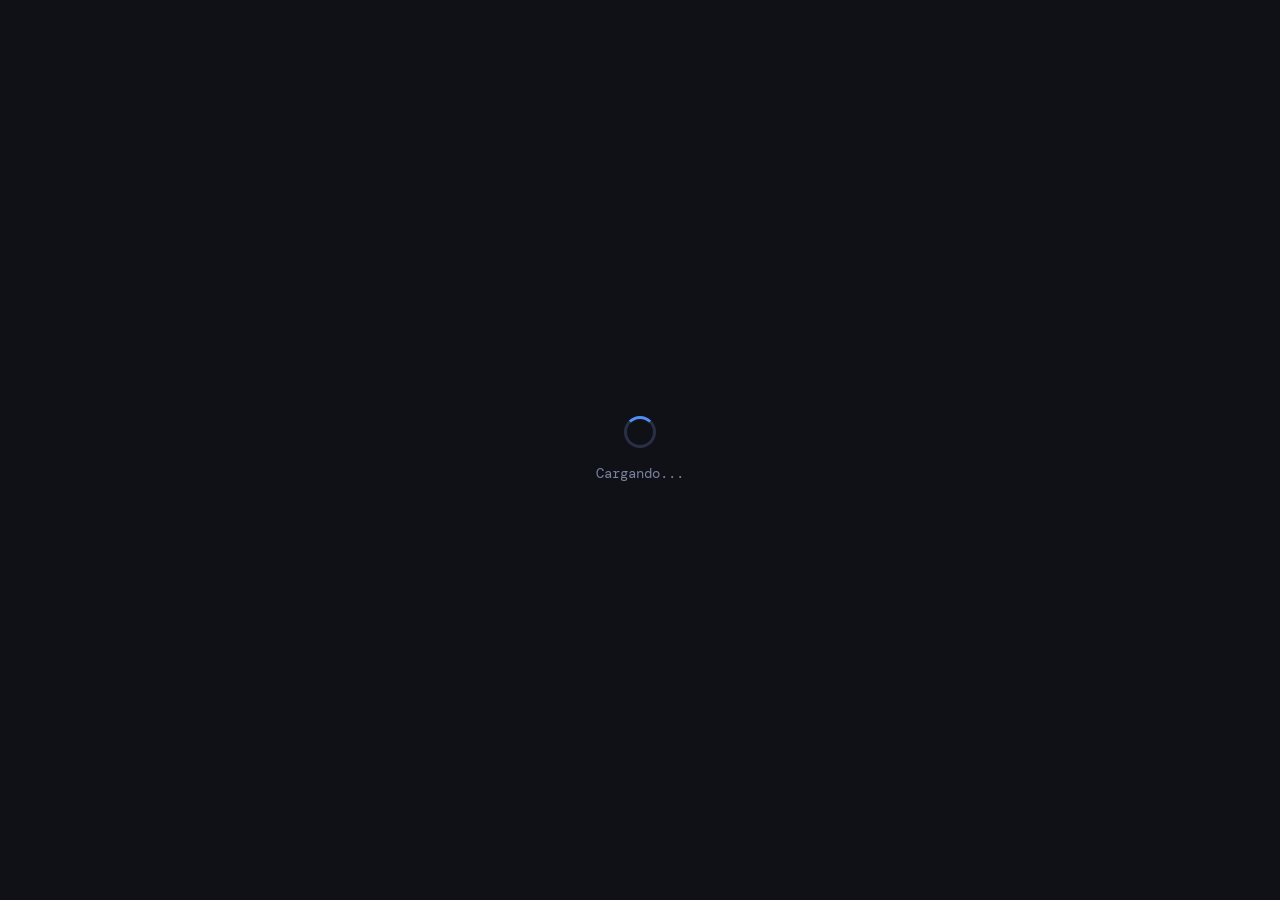
==== index.html @ 7561064b "index" ====
<!DOCTYPE html>
<!-- v2.5 - event delegation fix -->
<html lang="es">
<head>
<meta charset="UTF-8">
<meta name="viewport" content="width=device-width, initial-scale=1.0">
<title>Coordinador — Asistente de Territorios</title>
<link href="https://fonts.googleapis.com/css2?family=Syne:wght@400;600;700;800&family=DM+Mono:wght@300;400;500&family=DM+Sans:wght@300;400;500&display=swap" rel="stylesheet">
<link rel="stylesheet" href="/assets/app.css">
</head>
<body>

<div id="loading-screen" class="loading-screen">
  <div class="spinner"></div>
  <span data-i18n="loading">Cargando...</span>
</div>

<div id="app" style="display:none">
  <div class="topbar">
    <button class="hamburger" onclick="toggleSidebar()">☰</button>
    <span class="topbar-logo">Terri<span>·</span>OS</span>
    <button class="lang-toggle" id="lang-toggle" onclick="Lang.toggle()">EN</button>
  </div>
  <div class="sidebar-overlay" id="sidebar-overlay" onclick="toggleSidebar()"></div>

  <div class="app-layout">
    <aside class="sidebar" id="sidebar">
      <div class="sidebar-logo">
        <div class="app-name">Terri<span>·</span>OS</div>
        <div class="app-role" data-i18n="coordinator">Coordinador</div>
      </div>
      <nav class="sidebar-nav">
        <a class="nav-item active" href="#" onclick="showSection('dashboard')"><span class="icon">📊</span><span data-i18n="navHome">Inicio</span></a>
      </nav>
      <div class="sidebar-bottom">
        <div class="sidebar-user">
          <strong id="user-name">—</strong>
          <span class="text-xs text-muted" id="user-email"></span>
        </div>
        <div style="display:flex;gap:0.5rem;">
          <button class="btn btn-ghost btn-sm" onclick="Auth.logout()" style="flex:1" data-i18n="logout">Salir</button>
          <button class="lang-toggle" id="lang-toggle-sidebar" onclick="Lang.toggle()">EN</button>
        </div>
      </div>
    </aside>

    <main class="main-content">

      <!-- DASHBOARD -->
      <section id="sec-dashboard">
        <div class="page-header">
          <h2 id="coord-greeting">Mis Territorios</h2>
        </div>
        <div class="page-body">
          <div class="stats-grid" id="coord-stats"></div>

          <!-- Expired warning -->
          <div id="expired-warning" style="display:none" class="mb-3" style="background:rgba(251,111,111,0.08);border:1px solid rgba(251,111,111,0.3);border-radius:var(--radius);padding:1rem 1.2rem;color:var(--red);font-size:0.85rem;">
            ⚠️ <span data-i18n="expiredWarning">Los territorios en rojo están expirados.</span>
          </div>

          <div class="territory-grid" id="my-territory-grid"></div>
        </div>
      </section>

      <!-- TERRITORY DETAIL -->
      <section id="sec-territories" style="display:none">
        <div class="page-header" style="position:sticky;top:0;z-index:10;background:var(--surface);border-bottom:1px solid var(--border);">
          <button class="btn btn-ghost btn-sm" onclick="showSection('dashboard')">← <span data-i18n="back">Regresar</span></button>
          <div class="flex gap-1">
            <a id="btn-nav-link" href="#" target="_blank" class="btn btn-secondary btn-sm" style="display:none">🧭 Navegar</a>
            <button class="btn btn-secondary btn-sm" onclick="copyShareLink()">🔗 <span data-i18n="shareLink">Publicadores</span></button>
          </div>
        </div>

        <div style="max-width:900px;margin:0 auto;padding:1.5rem 1rem;">

          <!-- Territory card — matches publisher layout -->
          <div style="background:var(--surface);border:1px solid var(--border);border-radius:var(--radius);overflow:hidden;margin-bottom:1.5rem;">
            <div style="padding:1.4rem 1.4rem 0 1.4rem;">
              <h1 id="terr-title" style="font-family:var(--font-head);font-weight:800;font-size:1.8rem;">Territorio —</h1>
              <p id="terr-streets" class="text-muted text-sm" style="margin-top:0.3rem;">—</p>
            </div>

            <!-- Big map — full width, no padding -->
            <div id="terr-map-container" style="display:none;width:100%;margin-top:1rem;">
              <img id="terr-map-img" style="width:100%;display:block;max-height:320px;object-fit:cover;">
            </div>

            <div style="padding:1rem 1.4rem 1.4rem 1.4rem;">
              <!-- Info grid -->
              <div style="display:grid;grid-template-columns:1fr 1fr;gap:0.8rem;margin-bottom:1rem;margin-top:1rem;" id="terr-info-grid"></div>

              <!-- Start point -->
              <div id="terr-start-point" style="display:none;background:rgba(79,142,247,0.08);border:1px solid rgba(79,142,247,0.2);border-radius:8px;padding:0.7rem 0.9rem;margin-bottom:1rem;font-size:0.85rem;">
                ⭐ <strong style="color:var(--accent)">Punto de inicio:</strong> <span id="terr-start-text"></span>
              </div>

              <!-- Nav button -->
              <a id="terr-nav-btn" href="#" target="_blank" style="display:none;width:100%;padding:0.9rem;background:var(--accent);color:#fff;border:none;border-radius:var(--radius);font-family:var(--font-head);font-weight:700;font-size:1rem;text-align:center;cursor:pointer;margin-bottom:1rem;text-decoration:none;">
                🧭 Abrir en Google Maps
              </a>

              <!-- Notes -->
              <div id="terr-notes-display" class="text-sm text-muted" style="display:none;"></div>
            </div>
          </div>

          <!-- Tabs -->
          <div class="tabs">
            <div class="tab active" id="tab-btn-door" onclick="switchTab('door')">🚪 <span data-i18n="addresses">Casa en Casa</span></div>
            <div class="tab" id="tab-btn-phone" onclick="switchTab('phone')">📞 <span data-i18n="phoneTerritory">Telefónico</span></div>
          </div>

          <!-- Door to door tab -->
          <div class="tab-content active" id="tab-door">
            <div class="address-table">
              <div style="padding:0.9rem 1rem;border-bottom:1px solid var(--border);display:flex;justify-content:space-between;align-items:center;">
                <span style="font-family:var(--font-head);font-weight:700;">Registro de Casa en Casa</span>
                <span class="text-muted text-sm" id="door-count"></span>
              </div>
              <div style="overflow-x:auto;">
                <table>
                  <thead><tr>
                    <th data-i18n="address">Dirección</th>
                    <th data-i18n="street">Calle</th>
                    <th data-i18n="observation">Observación</th>
                    <th data-i18n="comment">Comentario</th>
                    <th data-i18n="visitDate">Fecha Visita</th>
                  </tr></thead>
                  <tbody id="door-table"></tbody>
                </table>
              </div>
            </div>
          </div>

          <!-- Phone tab -->
          <div class="tab-content" id="tab-phone">
            <div class="address-table">
              <div style="padding:0.9rem 1rem;border-bottom:1px solid var(--border);display:flex;justify-content:space-between;align-items:center;">
                <span style="font-family:var(--font-head);font-weight:700;" data-i18n="phoneTerritory">Territorio Telefónico</span>
                <div class="flex gap-1 items-center">
                  <span class="text-muted text-sm" id="phone-count"></span>
                  <button class="btn btn-primary btn-sm" onclick="openAddPhoneModal()">+ Agregar</button>
                </div>
              </div>
              <div style="overflow-x:auto;">
                <table>
                  <thead><tr>
                    <th data-i18n="address">Dirección</th>
                    <th data-i18n="name">Nombre</th>
                    <th data-i18n="phone">Teléfono</th>
                    <th data-i18n="date">Fecha</th>
                    <th data-i18n="callResult">Resultado</th>
                    <th></th>
                  </tr></thead>
                  <tbody id="phone-table"></tbody>
                </table>
              </div>
            </div>
          </div>

        </div>
      </section>

    </main>
  </div>
</div>

<!-- Observation Picker Modal -->
<div class="modal-overlay" id="modal-obs-picker">
  <div class="modal">
    <div class="modal-header">
      <span class="modal-title">Seleccionar Observación</span>
      <button class="modal-close" onclick="closeModal('modal-obs-picker')">✕</button>
    </div>
    <div class="modal-body" id="obs-picker-buttons"></div>
  </div>
</div>

<!-- Add Address Modal -->
<div class="modal-overlay" id="modal-add-address">
  <div class="modal">
    <div class="modal-header">
      <span class="modal-title" id="addr-modal-title" data-i18n="addAddress">Agregar Dirección</span>
      <button class="modal-close" onclick="closeModal('modal-add-address')">✕</button>
    </div>
    <div class="modal-body">
      <input type="hidden" id="addr-edit-id">
      <div class="form-grid-2">
        <div class="form-group">
          <label class="form-label" data-i18n="address">Dirección</label>
          <input type="text" class="form-control" id="addr-address" placeholder="4700">
        </div>
        <div class="form-group">
          <label class="form-label" data-i18n="street">Calle</label>
          <input type="text" class="form-control" id="addr-street" placeholder="58th St">
        </div>
      </div>
      <div class="form-group">
        <label class="form-label" data-i18n="observation">Observación</label>
        <select class="form-control" id="addr-obs-select" onchange="setObsFromSelect(this)"></select>
        <input type="text" class="form-control mt-1" id="addr-observation" placeholder="O escribe manualmente...">
      </div>
      <div class="form-group">
        <label class="form-label" data-i18n="comment">Comentario</label>
        <textarea class="form-control" id="addr-comment" rows="2"></textarea>
      </div>
      <div class="form-group">
        <label class="form-label" data-i18n="visitDate">Fecha de Visita</label>
        <input type="date" class="form-control" id="addr-visit-date">
      </div>
    </div>
    <div class="modal-footer">
      <button class="btn btn-secondary" onclick="closeModal('modal-add-address')" data-i18n="cancel">Cancelar</button>
      <button class="btn btn-primary" onclick="saveAddress()" data-i18n="save">Guardar</button>
    </div>
  </div>
</div>

<!-- Add Phone Record Modal -->
<div class="modal-overlay" id="modal-add-phone">
  <div class="modal">
    <div class="modal-header">
      <span class="modal-title" id="phone-modal-title" data-i18n="addRecord">Agregar Registro</span>
      <button class="modal-close" onclick="closeModal('modal-add-phone')">✕</button>
    </div>
    <div class="modal-body">
      <input type="hidden" id="phone-edit-id">
      <div class="form-grid-2">
        <div class="form-group">
          <label class="form-label" data-i18n="address">Dirección</label>
          <input type="text" class="form-control" id="phone-address" placeholder="4700">
        </div>
        <div class="form-group">
          <label class="form-label" data-i18n="name">Nombre</label>
          <input type="text" class="form-control" id="phone-name">
        </div>
        <div class="form-group">
          <label class="form-label" data-i18n="phone">Teléfono</label>
          <input type="tel" class="form-control" id="phone-number">
        </div>
        <div class="form-group">
          <label class="form-label" data-i18n="date">Fecha</label>
          <input type="date" class="form-control" id="phone-date">
        </div>
      </div>
      <div class="form-group">
        <label class="form-label" data-i18n="callResult">Resultado de Llamada</label>
        <select class="form-control" id="phone-result-select" onchange="setPhoneResultFromSelect(this)"></select>
        <input type="text" class="form-control mt-1" id="phone-result" placeholder="O escribe manualmente...">
      </div>
    </div>
    <div class="modal-footer">
      <button class="btn btn-secondary" onclick="closeModal('modal-add-phone')" data-i18n="cancel">Cancelar</button>
      <button class="btn btn-primary" onclick="savePhoneRecord()" data-i18n="save">Guardar</button>
    </div>
  </div>
</div>

<script src="/assets/i18n.js"></script>
<script type="module">
import { Auth, DB, Utils } from '/assets/firebase.js';

let myTerritories = [], currentTerrId = null, addresses = [], phoneRecords = [], settings = {};
let editingAddrId = null, editingPhoneId = null;

window.addEventListener('DOMContentLoaded', () => Lang.init());

Auth.onReady(async (user) => {
  if (!user) { window.location.href = '/index.html'; return; }
  const profile = Auth.currentProfile;

  document.getElementById('user-name').textContent = profile?.name || user.email;
  document.getElementById('user-email').textContent = user.email;
  document.getElementById('coord-greeting').textContent = `${Lang.t('myTerritories')} — ${profile?.name || ''}`;

  settings = await DB.getSettings();
  await loadMyTerritories(profile.uid);

  document.getElementById('loading-screen').style.display = 'none';
  document.getElementById('app').style.display = 'block';
  Lang.apply();
});

async function loadMyTerritories(coordId) {
  const all = await DB.getTerritories();
  const now = Utils.today();
  myTerritories = all.filter(t => t.currentAssign?.coordinatorId === coordId && (t.state === 'Asignado' || t.state === 'Vencido'));
  // Sync expired
  myTerritories.forEach(t => { if (t.currentAssign?.expiresDate < now) t.state = 'Vencido'; });
  renderDashboard();
}

function renderDashboard() {
  const assigned = myTerritories.filter(t => t.state === 'Asignado').length;
  const expired = myTerritories.filter(t => t.state === 'Vencido').length;

  document.getElementById('coord-stats').innerHTML = `
    <div class="stat-card stat-blue"><div class="stat-label">${Lang.t('myAssigned')}</div><div class="stat-value">${assigned}</div></div>
    <div class="stat-card stat-red"><div class="stat-label">${Lang.t('myExpired')}</div><div class="stat-value">${expired}</div></div>
    <div class="stat-card stat-muted"><div class="stat-label">Total</div><div class="stat-value">${myTerritories.length}</div></div>`;

  if (expired > 0) document.getElementById('expired-warning').style.display = 'block';
  else document.getElementById('expired-warning').style.display = 'none';

  if (!myTerritories.length) {
    document.getElementById('my-territory-grid').innerHTML = `<div class="empty-state" style="grid-column:1/-1"><div class="empty-icon">📋</div><p data-i18n="noMyTerritories">${Lang.t('noMyTerritories')}</p></div>`;
    return;
  }

  document.getElementById('my-territory-grid').innerHTML = myTerritories.map(t => {
    const du = Utils.daysUntil(t.currentAssign?.expiresDate);
    const isExp = t.state === 'Vencido';
    return `
    <div class="territory-card" style="${isExp ? 'border-color:var(--red)' : ''}">
      <div class="tc-map">${t.mapUrl ? `<img src="${t.mapUrl}" alt="${t.number}">` : `<div class="no-map">🗺️</div>`}</div>
      <div class="tc-body">
        <div class="tc-number">Territorio ${t.number}</div>
        <div class="tc-streets">${t.streets || '—'}</div>
        <div class="meta mt-1">
          <span class="badge ${isExp ? 'badge-red' : 'badge-blue'}">${isExp ? Lang.t('statusExpired') : Lang.t('statusAssigned')}</span>
          <span class="badge badge-gray">Expira: ${Utils.fmtDate(t.currentAssign?.expiresDate)}</span>
          ${du !== null && du <= 30 && !isExp ? `<span class="badge badge-yellow">${du}d</span>` : ''}
        </div>
      </div>
      <div class="tc-footer">
        <button class="btn btn-primary btn-sm" onclick="openTerritory('${t.id}')">📋 ${Lang.t('viewTerritory')}</button>
        ${t.mapLink ? `<a href="${t.mapLink}" target="_blank" class="btn btn-ghost btn-sm">🧭</a>` : ''}
      </div>
    </div>`;
  }).join('');
}

window.openTerritory = async function(terrId) {
  currentTerrId = terrId;
  const t = myTerritories.find(x => x.id === terrId);
  if (!t) return;

  // Title and streets
  document.getElementById('terr-title').textContent = `Territorio ${t.number}`;
  document.getElementById('terr-streets').textContent = t.streets || '—';

  // Big map
  if (t.mapUrl) {
    document.getElementById('terr-map-img').src = t.mapUrl;
    document.getElementById('terr-map-container').style.display = 'block';
  } else {
    document.getElementById('terr-map-container').style.display = 'none';
  }

  // Info grid
  const du = Utils.daysUntil(t.currentAssign?.expiresDate);
  const isExp = t.state === 'Vencido';
  document.getElementById('terr-info-grid').innerHTML = `
    <div style="background:var(--surface2);border-radius:8px;padding:0.7rem 0.9rem;">
      <div style="font-family:var(--font-mono);font-size:0.65rem;text-transform:uppercase;letter-spacing:0.08em;color:var(--muted);">Estado</div>
      <div style="font-weight:600;font-size:0.9rem;margin-top:0.2rem;">
        <span class="badge ${isExp ? 'badge-red' : 'badge-blue'}">${isExp ? Lang.t('statusExpired') : Lang.t('statusAssigned')}</span>
        ${du !== null && du <= 30 && !isExp ? `<span class="badge badge-yellow" style="margin-left:0.3rem;">${du}d</span>` : ''}
      </div>
    </div>
    <div style="background:var(--surface2);border-radius:8px;padding:0.7rem 0.9rem;">
      <div style="font-family:var(--font-mono);font-size:0.65rem;text-transform:uppercase;letter-spacing:0.08em;color:var(--muted);" data-i18n="expiresDate">Expira</div>
      <div style="font-weight:600;font-size:0.9rem;margin-top:0.2rem;${isExp ? 'color:var(--red)' : ''}">${Utils.fmtDate(t.currentAssign?.expiresDate)}</div>
    </div>`;

  // Start point
  if (t.startPoint) {
    document.getElementById('terr-start-text').textContent = t.startPoint;
    document.getElementById('terr-start-point').style.display = 'block';
  } else {
    document.getElementById('terr-start-point').style.display = 'none';
  }

  // Nav button
  const navBtn = document.getElementById('terr-nav-btn');
  const navBtnHeader = document.getElementById('btn-nav-link');
  if (t.mapLink) {
    navBtn.href = t.mapLink;
    navBtn.style.display = 'block';
    navBtnHeader.href = t.mapLink;
    navBtnHeader.style.display = 'inline-flex';
  } else {
    navBtn.style.display = 'none';
    navBtnHeader.style.display = 'none';
  }

  // Notes
  if (t.notes) {
    document.getElementById('terr-notes-display').textContent = t.notes;
    document.getElementById('terr-notes-display').style.display = 'block';
  } else {
    document.getElementById('terr-notes-display').style.display = 'none';
  }

  // Load addresses and phone records
  [addresses, phoneRecords] = await Promise.all([DB.getAddresses(terrId), DB.getPhoneRecords(terrId)]);
  renderDoorTable();
  renderPhoneTable();

  showSection('territories');
  switchTab('door');
};

window.openNavLink = function() {};

window.copyShareLink = function() {
  if (!currentTerrId) return;
  const url = `${window.location.origin}/view/?t=${currentTerrId}`;
  if (navigator.clipboard) {
    navigator.clipboard.writeText(url).then(() => Utils.toast(Lang.t('linkCopied'), 'success'));
  } else {
    prompt(Lang.t('shareLink'), url);
  }
};

// ── Door to door ──────────────────────────────────────────────────────────────
function renderDoorTable() {
  document.getElementById('door-count').textContent = `${addresses.length} ${Lang.t('addresses')}`;
  if (!addresses.length) {
    document.getElementById('door-table').innerHTML = `<tr><td colspan="5" class="text-muted text-sm" style="padding:1.5rem;text-align:center">${Lang.t('noAddresses')}</td></tr>`;
    return;
  }
  document.getElementById('door-table').innerHTML = addresses.map(a => {
    const hasVisit = !!a.visitDate;
    return `<tr style="${hasVisit ? 'background:rgba(54,211,153,0.04)' : ''}">
      <td><strong>${a.address}</strong></td>
      <td style="color:var(--muted)">${a.street || '—'}</td>
      <td>
        <span class="editable-cell" data-action="obs" data-id="${a.id}" data-val="${escHtml(a.observation||'')}" title="Toca para editar">
          ${a.observation ? `<span style="display:inline-block;padding:0.15rem 0.5rem;border-radius:4px;font-size:0.72rem;background:rgba(245,197,24,0.12);color:var(--yellow);font-family:var(--font-mono);">${a.observation}</span>` : '<span style="color:var(--muted)">—</span>'}
        </span>
      </td>
      <td>
        <span class="editable-cell" data-action="comment" data-id="${a.id}" data-val="${escHtml(a.comment||'')}" title="Toca para editar">
          ${a.comment || '<span style="color:var(--muted)">—</span>'}
        </span>
      </td>
      <td>
        <div class="flex gap-1 items-center">
          <span class="editable-cell" data-action="visitDate" data-id="${a.id}" data-val="${a.visitDate||''}" title="Toca para editar fecha">
            ${a.visitDate ? Utils.fmtDate(a.visitDate) : '<span style="color:var(--muted)">—</span>'}
          </span>
          ${hasVisit ? `<button data-action="clearVisit" data-id="${a.id}" style="background:none;border:none;color:var(--muted);cursor:pointer;font-size:0.75rem;padding:0.1rem 0.3rem;" title="Borrar fecha">✕</button>` : ''}
        </div>
      </td>
    </tr>`;
  }).join('');
}

function escHtml(str) { return (str||'').replace(/'/g, "\\'").replace(/"/g, '&quot;'); }

// Event delegation for door table
document.addEventListener('click', function(e) {
  const el = e.target.closest('[data-action]');
  if (!el) return;
  const action = el.dataset.action;
  const id = el.dataset.id;
  const val = el.dataset.val || '';

  if (action === 'obs') {
    observationTargetId = id;
    const defaults = ['Perro afuera', 'Duerme de día', 'Negocio', 'No tocar', 'Revisitar', 'Mudado'];
    const ps = (settings.doorStatuses && settings.doorStatuses.length > 0) ? settings.doorStatuses : defaults;
    window._currentObsStatuses = ps;
    document.getElementById('obs-picker-buttons').innerHTML = ps.map((s, i) =>
      `<button class="btn ${s === val ? 'btn-primary' : 'btn-secondary'} w-full" style="justify-content:flex-start;margin-bottom:0.5rem;text-align:left;" data-obs-index="${i}">${s}</button>`
    ).join('') +
    `<hr style="border-color:var(--border);margin:0.5rem 0;">` +
    `<button class="btn btn-ghost w-full" style="justify-content:flex-start;margin-bottom:0.5rem;" data-obs-clear="1">✕ Limpiar</button>` +
    `<button class="btn btn-ghost w-full" style="justify-content:flex-start;" data-obs-custom="1">✏️ Escribir manualmente...</button>`;
    document.getElementById('modal-obs-picker').classList.add('open');
  }
  else if (action === 'comment') {
    const input = document.createElement('input');
    input.type = 'text'; input.value = val; input.className = 'cell-input';
    el.innerHTML = ''; el.appendChild(input); input.focus();
    const save = async () => {
      const addr = addresses.find(a => a.id === id);
      if (addr) addr.comment = input.value;
      await DB.saveAddress(currentTerrId, { comment: input.value }, id);
      renderDoorTable();
    };
    input.addEventListener('blur', save);
    input.addEventListener('keydown', e2 => { if (e2.key === 'Enter') input.blur(); if (e2.key === 'Escape') renderDoorTable(); });
  }
  else if (action === 'visitDate') {
    const input = document.createElement('input');
    input.type = 'date'; input.value = val; input.className = 'cell-input';
    el.innerHTML = ''; el.appendChild(input); input.focus();
    const save = async () => {
      const addr = addresses.find(a => a.id === id);
      if (addr) addr.visitDate = input.value;
      await DB.saveAddress(currentTerrId, { visitDate: input.value }, id);
      renderDoorTable();
    };
    input.addEventListener('blur', save);
    input.addEventListener('change', save);
  }
  else if (action === 'clearVisit') {
    const addr = addresses.find(a => a.id === id);
    if (addr) addr.visitDate = '';
    DB.saveAddress(currentTerrId, { visitDate: '' }, id).then(renderDoorTable);
  }
  // Obs picker button clicks
  else if (el.dataset.obsIndex !== undefined) {
    const val2 = window._currentObsStatuses[parseInt(el.dataset.obsIndex)];
    selectObservation(val2);
  }
  else if (el.dataset.obsClear) selectObservation('');
  else if (el.dataset.obsCustom) {
    document.getElementById('modal-obs-picker').classList.remove('open');
    const addr = addresses.find(a => a.id === observationTargetId);
    const v = prompt('Observación:', addr?.observation || '');
    if (v !== null) selectObservation(v);
  }
});

window.inlineEditDoor = function(id, field, current, cell) {
  if (field === 'observation') {
    // Open a proper modal picker instead of inline dropdown
    openObservationPicker(id, current);
  } else {
    const isDate = field === 'visitDate';
    const input = document.createElement('input');
    input.type = isDate ? 'date' : 'text';
    input.value = current;
    input.className = 'cell-input';
    cell.innerHTML = '';
    cell.appendChild(input);
    input.focus();
    const save = async () => {
      const val = input.value;
      const addr = addresses.find(a => a.id === id);
      if (!addr) return;
      addr[field] = val;
      await DB.saveAddress(currentTerrId, { [field]: val }, id);
      renderDoorTable();
    };
    input.addEventListener('blur', save);
    input.addEventListener('keydown', e => { if (e.key === 'Enter') input.blur(); if (e.key === 'Escape') renderDoorTable(); });
  }
};

let observationTargetId = null;
window.openObservationPicker = function(id, current) {
  observationTargetId = id;
  const defaults = ['Perro afuera', 'Duerme de día', 'Negocio', 'No tocar', 'Revisitar', 'Mudado'];
  const ps = (settings.doorStatuses && settings.doorStatuses.length > 0) ? settings.doorStatuses : defaults;
  document.getElementById('obs-picker-buttons').innerHTML = ps.map((s, i) =>
    `<button class="btn ${s === current ? 'btn-primary' : 'btn-secondary'} w-full" style="justify-content:flex-start;margin-bottom:0.5rem;text-align:left;" data-obs-index="${i}" onclick="selectObservationByIndex(${i})">${s}</button>`
  ).join('') +
  `<hr style="border-color:var(--border);margin:0.5rem 0;">` +
  `<button class="btn btn-ghost w-full" style="justify-content:flex-start;margin-bottom:0.5rem;" onclick="selectObservation('')">✕ Limpiar observación</button>` +
  `<button class="btn btn-ghost w-full" style="justify-content:flex-start;" onclick="selectObservationCustom()">✏️ Escribir manualmente...</button>`;
  
  // Store statuses for index lookup
  window._currentObsStatuses = ps;
  document.getElementById('modal-obs-picker').classList.add('open');
};

window.selectObservationByIndex = function(i) {
  const val = window._currentObsStatuses[i];
  if (val !== undefined) selectObservation(val);
};

window.selectObservation = async function(val) {
  closeModal('modal-obs-picker');
  const addr = addresses.find(a => a.id === observationTargetId);
  if (!addr) return;
  addr.observation = val;
  await DB.saveAddress(currentTerrId, { observation: val }, observationTargetId);
  renderDoorTable();
};

window.selectObservationCustom = function() {
  closeModal('modal-obs-picker');
  const addr = addresses.find(a => a.id === observationTargetId);
  const val = prompt('Observación:', addr?.observation || '') || '';
  if (val !== null) selectObservation(val);
};

window.openAddAddressModal = function(id = null) {
  editingAddrId = id;
  document.getElementById('addr-edit-id').value = id || '';
  document.getElementById('addr-modal-title').textContent = id ? Lang.t('edit') : Lang.t('addAddress');

  // Populate observation dropdown
  const obs = settings.doorStatuses || [];
  document.getElementById('addr-obs-select').innerHTML = `<option value="">— Seleccionar estado —</option>` + obs.map(s => `<option value="${s}">${s}</option>`).join('');
  document.getElementById('phone-result-select');

  if (id) {
    const a = addresses.find(x => x.id === id);
    document.getElementById('addr-address').value = a.address || '';
    document.getElementById('addr-street').value = a.street || '';
    document.getElementById('addr-observation').value = a.observation || '';
    document.getElementById('addr-comment').value = a.comment || '';
    document.getElementById('addr-visit-date').value = a.visitDate || '';
  } else {
    document.getElementById('addr-address').value = '';
    document.getElementById('addr-street').value = '';
    document.getElementById('addr-observation').value = '';
    document.getElementById('addr-comment').value = '';
    document.getElementById('addr-visit-date').value = '';
  }
  document.getElementById('modal-add-address').classList.add('open');
};

window.setObsFromSelect = function(sel) {
  if (sel.value) document.getElementById('addr-observation').value = sel.value;
};

window.saveAddress = async function() {
  const id = document.getElementById('addr-edit-id').value || null;
  const data = {
    address: document.getElementById('addr-address').value.trim(),
    street: document.getElementById('addr-street').value.trim(),
    observation: document.getElementById('addr-observation').value.trim(),
    comment: document.getElementById('addr-comment').value.trim(),
    visitDate: document.getElementById('addr-visit-date').value,
    order: id ? addresses.find(a => a.id === id)?.order ?? addresses.length : addresses.length
  };
  try {
    await DB.saveAddress(currentTerrId, data, id);
    addresses = await DB.getAddresses(currentTerrId);
    renderDoorTable();
    closeModal('modal-add-address');
    Utils.toast(Lang.t('savedSuccess'), 'success');
  } catch (err) {
    Utils.toast(Lang.t('errorSaving'), 'error');
  }
};

window.deleteAddress = async function(id) {
  if (!Utils.confirm(Lang.t('confirmDelete'))) return;
  await DB.deleteAddress(currentTerrId, id);
  addresses = await DB.getAddresses(currentTerrId);
  renderDoorTable();
};

// ── Phone records ─────────────────────────────────────────────────────────────
function renderPhoneTable() {
  document.getElementById('phone-count').textContent = `${phoneRecords.length} registros`;
  if (!phoneRecords.length) {
    document.getElementById('phone-table').innerHTML = `<tr><td colspan="6" class="text-muted text-sm" style="padding:1.5rem;text-align:center">${Lang.t('noPhoneRecords')}</td></tr>`;
    return;
  }
  document.getElementById('phone-table').innerHTML = phoneRecords.map(r => `
    <tr>
      <td><strong>${r.address}</strong></td>
      <td>${r.name || '—'}</td>
      <td class="font-mono">${r.phone || '—'}</td>
      <td>
        <div class="flex gap-1 items-center">
          <span class="editable-cell" title="Click para editar fecha" onclick="inlineEditPhoneDate('${r.id}',this)">
            ${r.date ? Utils.fmtDate(r.date) : '<span class="text-muted">—</span>'}
          </span>
          ${r.date ? `<button class="btn btn-ghost btn-sm" style="padding:0.1rem 0.4rem;font-size:0.7rem;" onclick="clearPhoneField('${r.id}','date')" title="Borrar fecha">✕</button>` : ''}
        </div>
      </td>
      <td>
        <div class="flex gap-1 items-center">
          <span class="editable-cell" title="Click para actualizar resultado" onclick="inlineEditPhone('${r.id}','callResult','${escHtml(r.callResult||'')}',this)">
            ${r.callResult ? `<span class="badge badge-blue">${r.callResult}</span>` : '<span class="text-muted">— Toca para actualizar</span>'}
          </span>
          ${r.callResult ? `<button class="btn btn-ghost btn-sm" style="padding:0.1rem 0.4rem;font-size:0.7rem;" onclick="clearPhoneField('${r.id}','callResult')" title="Borrar resultado">✕</button>` : ''}
        </div>
      </td>
      <td>
        <button class="btn btn-secondary btn-sm" onclick="openAddPhoneModal('${r.id}')">✏️</button>
      </td>
    </tr>`).join('');
}

window.inlineEditPhone = function(id, field, current, cell) {
  const ps = settings.phoneStatuses || [];
  const sel = document.createElement('select');
  sel.className = 'cell-input';
  sel.innerHTML = `<option value="">—</option>` + ps.map(s => `<option value="${s}" ${s === current ? 'selected' : ''}>${s}</option>`).join('') + `<option value="__custom">Otro...</option>`;
  cell.innerHTML = '';
  cell.appendChild(sel);
  sel.focus();

  sel.addEventListener('change', async () => {
    if (sel.value === '__custom') {
      const val = prompt('Resultado:', current);
      if (val === null) { renderPhoneTable(); return; }
      const rec = phoneRecords.find(r => r.id === id);
      if (rec) rec[field] = val;
      await DB.savePhoneRecord(currentTerrId, { [field]: val }, id);
    } else {
      const rec = phoneRecords.find(r => r.id === id);
      if (rec) rec[field] = sel.value;
      await DB.savePhoneRecord(currentTerrId, { [field]: sel.value }, id);
    }
    renderPhoneTable();
  });
  sel.addEventListener('blur', () => setTimeout(renderPhoneTable, 200));
};

window.inlineEditPhoneDate = function(id, cell) {
  const rec = phoneRecords.find(r => r.id === id);
  const input = document.createElement('input');
  input.type = 'date';
  input.value = rec?.date || '';
  input.className = 'cell-input';
  cell.innerHTML = '';
  cell.appendChild(input);
  input.focus();
  const save = async () => {
    if (rec) rec.date = input.value;
    await DB.savePhoneRecord(currentTerrId, { date: input.value }, id);
    renderPhoneTable();
  };
  input.addEventListener('blur', save);
  input.addEventListener('keydown', e => { if (e.key === 'Enter') input.blur(); if (e.key === 'Escape') renderPhoneTable(); });
};

window.clearPhoneField = async function(id, field) {
  const rec = phoneRecords.find(r => r.id === id);
  if (!rec) return;
  rec[field] = '';
  await DB.savePhoneRecord(currentTerrId, { [field]: '' }, id);
  renderPhoneTable();
};

window.clearDoorField = async function(id, field) {
  const addr = addresses.find(a => a.id === id);
  if (!addr) return;
  addr[field] = '';
  await DB.saveAddress(currentTerrId, { [field]: '' }, id);
  renderDoorTable();
};

window.openAddPhoneModal = function(id = null) {
  editingPhoneId = id;
  document.getElementById('phone-edit-id').value = id || '';
  document.getElementById('phone-modal-title').textContent = id ? Lang.t('edit') : Lang.t('addRecord');

  const ps = settings.phoneStatuses || [];
  document.getElementById('phone-result-select').innerHTML = `<option value="">— Seleccionar resultado —</option>` + ps.map(s => `<option value="${s}">${s}</option>`).join('');

  if (id) {
    const r = phoneRecords.find(x => x.id === id);
    document.getElementById('phone-address').value = r.address || '';
    document.getElementById('phone-name').value = r.name || '';
    document.getElementById('phone-number').value = r.phone || '';
    document.getElementById('phone-date').value = r.date || '';
    document.getElementById('phone-result').value = r.callResult || '';
  } else {
    ['phone-address','phone-name','phone-number','phone-result'].forEach(id => document.getElementById(id).value = '');
    document.getElementById('phone-date').value = Utils.today();
  }
  document.getElementById('modal-add-phone').classList.add('open');
};

window.setPhoneResultFromSelect = function(sel) {
  if (sel.value) document.getElementById('phone-result').value = sel.value;
};

window.savePhoneRecord = async function() {
  const id = document.getElementById('phone-edit-id').value || null;
  const data = {
    address: document.getElementById('phone-address').value.trim(),
    name: document.getElementById('phone-name').value.trim(),
    phone: document.getElementById('phone-number').value.trim(),
    date: document.getElementById('phone-date').value,
    callResult: document.getElementById('phone-result').value.trim(),
    order: id ? phoneRecords.find(r => r.id === id)?.order ?? phoneRecords.length : phoneRecords.length
  };
  try {
    await DB.savePhoneRecord(currentTerrId, data, id);
    phoneRecords = await DB.getPhoneRecords(currentTerrId);
    renderPhoneTable();
    closeModal('modal-add-phone');
    Utils.toast(Lang.t('savedSuccess'), 'success');
  } catch (err) {
    Utils.toast(Lang.t('errorSaving'), 'error');
  }
};

window.deletePhoneRecord = async function(id) {
  if (!Utils.confirm(Lang.t('confirmDelete'))) return;
  await DB.deletePhoneRecord(currentTerrId, id);
  phoneRecords = await DB.getPhoneRecords(currentTerrId);
  renderPhoneTable();
};

// ── Tabs & Nav ────────────────────────────────────────────────────────────────
window.switchTab = function(name) {
  document.querySelectorAll('.tab').forEach(t => t.classList.remove('active'));
  document.querySelectorAll('.tab-content').forEach(t => t.classList.remove('active'));
  document.getElementById('tab-' + name).classList.add('active');
  document.getElementById('tab-btn-' + name).classList.add('active');
};

window.showSection = function(name) {
  document.querySelectorAll('section[id^="sec-"]').forEach(s => s.style.display = 'none');
  document.querySelectorAll('.nav-item').forEach(n => n.classList.remove('active'));
  document.getElementById('sec-' + name).style.display = 'block';
  document.querySelectorAll('.nav-item').forEach(n => {
    if (n.getAttribute('onclick')?.includes(name)) n.classList.add('active');
  });
  if (window.innerWidth < 768) toggleSidebar();
};

window.toggleSidebar = function() {
  document.getElementById('sidebar').classList.toggle('open');
  document.getElementById('sidebar-overlay').classList.toggle('open');
};

window.closeModal = function(id) { document.getElementById(id)?.classList.remove('open'); };

document.querySelectorAll('.modal-overlay').forEach(el => {
  el.addEventListener('click', e => { if (e.target === el) el.classList.remove('open'); });
});

window.Auth = Auth;
</script>
</body>
</html>
---- assets/app.css ----
/* ── Variables ─────────────────────────────────────────────────── */
:root {
  --bg: #0f1117;
  --surface: #181c27;
  --surface2: #1e2235;
  --border: #2a2f45;
  --accent: #4f8ef7;
  --accent2: #7c5cfc;
  --green: #36d399;
  --red: #fb6f6f;
  --yellow: #f5c518;
  --orange: #fb923c;
  --text: #e8eaf0;
  --muted: #7a82a0;
  --radius: 12px;
  --font-head: 'Syne', sans-serif;
  --font-mono: 'DM Mono', monospace;
  --font-body: 'DM Sans', sans-serif;
  --nav-h: 56px;
  --sidebar-w: 240px;
}

* { box-sizing: border-box; margin: 0; padding: 0; }
html, body { height: 100%; }
body { background: var(--bg); color: var(--text); font-family: var(--font-body); font-size: 15px; line-height: 1.5; }
a { color: var(--accent); text-decoration: none; }
a:hover { text-decoration: underline; }
img { max-width: 100%; }

/* ── Typography ────────────────────────────────────────────────── */
h1,h2,h3,h4 { font-family: var(--font-head); font-weight: 700; line-height: 1.2; }
h1 { font-size: 2rem; }
h2 { font-size: 1.4rem; }
h3 { font-size: 1.1rem; }
h4 { font-size: 0.95rem; }

/* ── Layout ────────────────────────────────────────────────────── */
.app-layout { display: flex; min-height: 100vh; }
.sidebar { width: var(--sidebar-w); background: var(--surface); border-right: 1px solid var(--border); display: flex; flex-direction: column; position: fixed; top: 0; left: 0; height: 100vh; z-index: 100; overflow-y: auto; transition: transform .3s; }
.main-content { margin-left: var(--sidebar-w); flex: 1; min-height: 100vh; }
.page-header { padding: 1.5rem 2rem 1rem; border-bottom: 1px solid var(--border); display: flex; align-items: center; justify-content: space-between; gap: 1rem; flex-wrap: wrap; }
.page-body { padding: 2rem; }

/* ── Sidebar ───────────────────────────────────────────────────── */
.sidebar-logo { padding: 1.2rem 1.4rem; border-bottom: 1px solid var(--border); }
.sidebar-logo .app-name { font-family: var(--font-head); font-weight: 800; font-size: 1rem; color: var(--text); line-height: 1.3; }
.sidebar-logo .app-name span { color: var(--accent); }
.sidebar-logo .app-role { font-family: var(--font-mono); font-size: 0.68rem; text-transform: uppercase; letter-spacing: 0.08em; color: var(--muted); margin-top: 0.2rem; }
.sidebar-nav { flex: 1; padding: 0.8rem 0; }
.nav-item { display: flex; align-items: center; gap: 0.7rem; padding: 0.65rem 1.4rem; color: var(--muted); font-size: 0.88rem; cursor: pointer; transition: all .15s; border-left: 3px solid transparent; text-decoration: none; }
.nav-item:hover { color: var(--text); background: var(--surface2); text-decoration: none; }
.nav-item.active { color: var(--accent); border-left-color: var(--accent); background: rgba(79,142,247,0.07); }
.nav-item .icon { font-size: 1rem; width: 20px; text-align: center; }
.sidebar-bottom { padding: 1rem 1.4rem; border-top: 1px solid var(--border); }
.sidebar-user { font-size: 0.82rem; color: var(--muted); margin-bottom: 0.7rem; }
.sidebar-user strong { display: block; color: var(--text); font-size: 0.88rem; }

/* ── Top bar (mobile) ──────────────────────────────────────────── */
.topbar { display: none; align-items: center; justify-content: space-between; padding: 0 1rem; height: var(--nav-h); background: var(--surface); border-bottom: 1px solid var(--border); position: sticky; top: 0; z-index: 99; }
.topbar-logo { font-family: var(--font-head); font-weight: 800; font-size: 1rem; }
.topbar-logo span { color: var(--accent); }
.hamburger { background: none; border: none; color: var(--text); font-size: 1.4rem; cursor: pointer; padding: 0.3rem; }

/* ── Buttons ───────────────────────────────────────────────────── */
.btn { display: inline-flex; align-items: center; gap: 0.4rem; padding: 0.55rem 1.1rem; border-radius: 8px; font-size: 0.83rem; font-family: var(--font-mono); cursor: pointer; border: none; transition: all .15s; font-weight: 500; letter-spacing: 0.02em; white-space: nowrap; }
.btn:disabled { opacity: 0.5; cursor: not-allowed; }
.btn-primary { background: var(--accent); color: #fff; }
.btn-primary:hover:not(:disabled) { background: #3a7de8; }
.btn-secondary { background: var(--surface2); color: var(--text); border: 1px solid var(--border); }
.btn-secondary:hover:not(:disabled) { background: var(--border); }
.btn-danger { background: rgba(251,111,111,0.12); color: var(--red); border: 1px solid rgba(251,111,111,0.2); }
.btn-danger:hover:not(:disabled) { background: rgba(251,111,111,0.22); }
.btn-green { background: var(--green); color: #0f1117; }
.btn-green:hover:not(:disabled) { background: #2dc285; }
.btn-ghost { background: transparent; color: var(--muted); border: 1px solid var(--border); }
.btn-ghost:hover:not(:disabled) { color: var(--text); border-color: var(--text); }
.btn-sm { padding: 0.3rem 0.7rem; font-size: 0.75rem; }
.btn-lg { padding: 0.75rem 1.5rem; font-size: 0.95rem; }
.btn-icon { padding: 0.45rem; border-radius: 6px; }

/* ── Forms ─────────────────────────────────────────────────────── */
.form-group { margin-bottom: 1rem; }
.form-label { font-family: var(--font-mono); font-size: 0.72rem; text-transform: uppercase; letter-spacing: 0.06em; color: var(--muted); display: block; margin-bottom: 0.4rem; }
.form-control { width: 100%; background: var(--surface2); border: 1px solid var(--border); border-radius: 8px; padding: 0.6rem 0.9rem; color: var(--text); font-family: var(--font-body); font-size: 0.88rem; outline: none; transition: border .15s; }
.form-control:focus { border-color: var(--accent); }
.form-control::placeholder { color: var(--muted); }
select.form-control option { background: var(--surface2); }
textarea.form-control { resize: vertical; min-height: 80px; }
.form-grid { display: grid; grid-template-columns: repeat(auto-fill, minmax(200px, 1fr)); gap: 1rem; }
.form-grid-2 { display: grid; grid-template-columns: 1fr 1fr; gap: 1rem; }
.form-hint { font-size: 0.75rem; color: var(--muted); margin-top: 0.3rem; }
.form-error { font-size: 0.75rem; color: var(--red); margin-top: 0.3rem; }

/* File upload */
.file-upload { border: 2px dashed var(--border); border-radius: var(--radius); padding: 2rem; text-align: center; cursor: pointer; transition: border .15s; }
.file-upload:hover { border-color: var(--accent); }
.file-upload input { display: none; }
.file-upload .upload-icon { font-size: 2rem; margin-bottom: 0.5rem; }
.file-upload p { color: var(--muted); font-size: 0.85rem; }

/* ── Cards ─────────────────────────────────────────────────────── */
.card { background: var(--surface); border: 1px solid var(--border); border-radius: var(--radius); overflow: hidden; }
.card-header { padding: 1rem 1.4rem; border-bottom: 1px solid var(--border); display: flex; align-items: center; justify-content: space-between; gap: 0.5rem; }
.card-title { font-family: var(--font-head); font-weight: 700; font-size: 1rem; }
.card-body { padding: 1.4rem; }

/* Stat cards */
.stats-grid { display: grid; grid-template-columns: repeat(auto-fit, minmax(140px, 1fr)); gap: 1rem; margin-bottom: 2rem; }
.stat-card { background: var(--surface); border: 1px solid var(--border); border-radius: var(--radius); padding: 1.2rem 1.4rem; }
.stat-card .stat-label { font-family: var(--font-mono); font-size: 0.68rem; text-transform: uppercase; letter-spacing: 0.08em; color: var(--muted); margin-bottom: 0.4rem; }
.stat-card .stat-value { font-family: var(--font-head); font-size: 2.2rem; font-weight: 800; line-height: 1; }
.stat-blue .stat-value { color: var(--accent); }
.stat-green .stat-value { color: var(--green); }
.stat-red .stat-value { color: var(--red); }
.stat-yellow .stat-value { color: var(--yellow); }
.stat-muted .stat-value { color: var(--muted); }

/* Territory cards */
.territory-grid { display: grid; grid-template-columns: repeat(auto-fill, minmax(280px, 1fr)); gap: 1rem; }
.territory-card { background: var(--surface); border: 1px solid var(--border); border-radius: var(--radius); overflow: hidden; transition: all .15s; }
.territory-card:hover { border-color: var(--accent); transform: translateY(-2px); }
.territory-card .tc-map { height: 140px; background: var(--surface2); overflow: hidden; position: relative; }
.territory-card .tc-map img { width: 100%; height: 100%; object-fit: cover; }
.territory-card .tc-map .no-map { display: flex; align-items: center; justify-content: center; height: 100%; color: var(--muted); font-size: 2rem; }
.territory-card .tc-body { padding: 1rem 1.2rem; }
.territory-card .tc-number { font-family: var(--font-head); font-weight: 800; font-size: 1.3rem; }
.territory-card .tc-streets { font-size: 0.78rem; color: var(--muted); margin-top: 0.2rem; }
.territory-card .tc-footer { padding: 0.7rem 1.2rem; border-top: 1px solid var(--border); display: flex; align-items: center; justify-content: space-between; }

/* ── Tables ────────────────────────────────────────────────────── */
.table-wrap { background: var(--surface); border: 1px solid var(--border); border-radius: var(--radius); overflow: hidden; }
.table-toolbar { padding: 0.9rem 1.2rem; border-bottom: 1px solid var(--border); display: flex; align-items: center; justify-content: space-between; gap: 0.8rem; flex-wrap: wrap; }
table { width: 100%; border-collapse: collapse; }
th { font-family: var(--font-mono); font-size: 0.68rem; text-transform: uppercase; letter-spacing: 0.08em; color: var(--muted); padding: 0.65rem 1rem; text-align: left; border-bottom: 1px solid var(--border); background: var(--surface2); white-space: nowrap; }
td { padding: 0.65rem 1rem; font-size: 0.85rem; border-bottom: 1px solid var(--border); }
tr:last-child td { border-bottom: none; }
tbody tr:hover td { background: rgba(255,255,255,0.02); }
.table-responsive { overflow-x: auto; }

/* Editable cell */
.editable-cell { cursor: pointer; border-radius: 4px; padding: 0.2rem 0.4rem; transition: background .12s; }
.editable-cell:hover { background: var(--surface2); }
.cell-input { background: var(--surface2); border: 1px solid var(--accent); border-radius: 4px; padding: 0.2rem 0.4rem; color: var(--text); font-size: 0.85rem; width: 100%; outline: none; }

/* ── Badges ────────────────────────────────────────────────────── */
.badge { display: inline-flex; align-items: center; padding: 0.2rem 0.6rem; border-radius: 20px; font-size: 0.7rem; font-family: var(--font-mono); font-weight: 500; letter-spacing: 0.04em; white-space: nowrap; }
.badge-blue { background: rgba(79,142,247,0.12); color: var(--accent); }
.badge-green { background: rgba(54,211,153,0.12); color: var(--green); }
.badge-red { background: rgba(251,111,111,0.12); color: var(--red); }
.badge-yellow { background: rgba(245,197,24,0.12); color: var(--yellow); }
.badge-orange { background: rgba(251,146,60,0.12); color: var(--orange); }
.badge-gray { background: rgba(122,130,160,0.12); color: var(--muted); }

/* ── Modals ────────────────────────────────────────────────────── */
.modal-overlay { display: none; position: fixed; inset: 0; background: rgba(0,0,0,0.75); z-index: 999; align-items: center; justify-content: center; padding: 1rem; }
.modal-overlay.open { display: flex; }
.modal { background: var(--surface); border: 1px solid var(--border); border-radius: 16px; padding: 0; max-width: 560px; width: 100%; max-height: 90vh; overflow-y: auto; }
.modal-header { padding: 1.4rem 1.6rem 1rem; border-bottom: 1px solid var(--border); display: flex; align-items: center; justify-content: space-between; }
.modal-title { font-family: var(--font-head); font-weight: 800; font-size: 1.2rem; }
.modal-body { padding: 1.4rem 1.6rem; }
.modal-footer { padding: 1rem 1.6rem 1.4rem; display: flex; justify-content: flex-end; gap: 0.7rem; border-top: 1px solid var(--border); }
.modal-close { background: none; border: none; color: var(--muted); font-size: 1.3rem; cursor: pointer; padding: 0.2rem; line-height: 1; }
.modal-close:hover { color: var(--text); }
.modal-lg { max-width: 800px; }
.modal-xl { max-width: 1000px; }

/* ── Tabs ──────────────────────────────────────────────────────── */
.tabs { display: flex; border-bottom: 1px solid var(--border); margin-bottom: 1.5rem; gap: 0; }
.tab { padding: 0.7rem 1.2rem; font-family: var(--font-mono); font-size: 0.75rem; text-transform: uppercase; letter-spacing: 0.06em; color: var(--muted); cursor: pointer; border-bottom: 2px solid transparent; transition: all .15s; white-space: nowrap; }
.tab:hover { color: var(--text); }
.tab.active { color: var(--accent); border-bottom-color: var(--accent); }
.tab-content { display: none; }
.tab-content.active { display: block; }

/* ── Search bar ────────────────────────────────────────────────── */
.search-wrap { position: relative; }
.search-wrap .search-icon { position: absolute; left: 0.75rem; top: 50%; transform: translateY(-50%); color: var(--muted); pointer-events: none; }
.search-wrap .form-control { padding-left: 2.2rem; }

/* ── Misc ──────────────────────────────────────────────────────── */
.flex { display: flex; }
.flex-col { flex-direction: column; }
.items-center { align-items: center; }
.justify-between { justify-content: space-between; }
.justify-end { justify-content: flex-end; }
.gap-1 { gap: 0.5rem; }
.gap-2 { gap: 1rem; }
.gap-3 { gap: 1.5rem; }
.mt-1 { margin-top: 0.5rem; }
.mt-2 { margin-top: 1rem; }
.mt-3 { margin-top: 1.5rem; }
.mb-1 { margin-bottom: 0.5rem; }
.mb-2 { margin-bottom: 1rem; }
.mb-3 { margin-bottom: 1.5rem; }
.w-full { width: 100%; }
.text-muted { color: var(--muted); }
.text-sm { font-size: 0.82rem; }
.text-xs { font-size: 0.72rem; }
.text-right { text-align: right; }
.text-center { text-align: center; }
.font-mono { font-family: var(--font-mono); }
.font-bold { font-weight: 700; }
.truncate { overflow: hidden; text-overflow: ellipsis; white-space: nowrap; }
.grid-2 { display: grid; grid-template-columns: 1fr 1fr; gap: 1.5rem; }
.grid-3 { display: grid; grid-template-columns: repeat(3,1fr); gap: 1.5rem; }
.divider { border: none; border-top: 1px solid var(--border); margin: 1.5rem 0; }

.empty-state { text-align: center; padding: 3rem 1rem; color: var(--muted); }
.empty-state .empty-icon { font-size: 3rem; margin-bottom: 1rem; }
.empty-state p { font-size: 0.88rem; }

/* ── Toast notifications ───────────────────────────────────────── */
.toast { position: fixed; bottom: 1.5rem; right: 1.5rem; padding: 0.85rem 1.3rem; border-radius: 10px; font-size: 0.88rem; font-family: var(--font-mono); max-width: 320px; z-index: 9999; opacity: 0; transform: translateY(10px); transition: all .3s; pointer-events: none; }
.toast.show { opacity: 1; transform: translateY(0); }
.toast-success { background: #1a3a2a; border: 1px solid var(--green); color: var(--green); }
.toast-error { background: #3a1a1a; border: 1px solid var(--red); color: var(--red); }
.toast-info { background: #1a2a3a; border: 1px solid var(--accent); color: var(--accent); }

/* ── Lang toggle ───────────────────────────────────────────────── */
.lang-toggle { font-family: var(--font-mono); font-size: 0.72rem; font-weight: 600; padding: 0.3rem 0.6rem; border-radius: 6px; border: 1px solid var(--border); background: var(--surface2); color: var(--muted); cursor: pointer; letter-spacing: 0.08em; transition: all .15s; }
.lang-toggle:hover { color: var(--text); border-color: var(--text); }

/* ── Spinner ───────────────────────────────────────────────────── */
.spinner { display: inline-block; width: 18px; height: 18px; border: 2px solid var(--border); border-top-color: var(--accent); border-radius: 50%; animation: spin .6s linear infinite; }
@keyframes spin { to { transform: rotate(360deg); } }
.loading-screen { display: flex; align-items: center; justify-content: center; height: 100vh; flex-direction: column; gap: 1rem; color: var(--muted); font-family: var(--font-mono); font-size: 0.85rem; }
.loading-screen .spinner { width: 32px; height: 32px; border-width: 3px; }

/* ── Login page ────────────────────────────────────────────────── */
.login-page { min-height: 100vh; display: flex; align-items: center; justify-content: center; background: var(--bg); padding: 1.5rem; }
.login-card { background: var(--surface); border: 1px solid var(--border); border-radius: 20px; padding: 2.5rem; width: 100%; max-width: 420px; }
.login-logo { font-family: var(--font-head); font-weight: 800; font-size: 1.6rem; text-align: center; margin-bottom: 0.5rem; }
.login-logo span { color: var(--accent); }
.login-subtitle { text-align: center; color: var(--muted); font-size: 0.88rem; margin-bottom: 2rem; }
.login-actions { display: flex; flex-direction: column; gap: 0.7rem; margin-top: 1.2rem; }
.login-forgot { text-align: center; font-size: 0.82rem; color: var(--muted); margin-top: 0.8rem; cursor: pointer; }
.login-forgot:hover { color: var(--accent); }
.login-lang { display: flex; justify-content: center; margin-top: 1.5rem; }
.login-error { background: rgba(251,111,111,0.1); border: 1px solid rgba(251,111,111,0.3); border-radius: 8px; padding: 0.7rem 1rem; color: var(--red); font-size: 0.82rem; margin-bottom: 1rem; display: none; }
.login-error.show { display: block; }

/* ── Territory detail ──────────────────────────────────────────── */
.terr-header { display: flex; align-items: flex-start; gap: 1.5rem; flex-wrap: wrap; }
.terr-map-thumb { width: 200px; height: 140px; border-radius: var(--radius); overflow: hidden; border: 1px solid var(--border); flex-shrink: 0; }
.terr-map-thumb img { width: 100%; height: 100%; object-fit: cover; }
.terr-map-thumb .no-map { display: flex; align-items: center; justify-content: center; height: 100%; background: var(--surface2); color: var(--muted); font-size: 2rem; }
.terr-info h2 { font-family: var(--font-head); font-weight: 800; font-size: 2rem; }
.terr-info .streets { color: var(--muted); font-size: 0.88rem; margin-top: 0.3rem; }
.terr-info .meta { display: flex; gap: 0.7rem; flex-wrap: wrap; margin-top: 0.8rem; }

/* Address row highlight */
tr.row-expired td { background: rgba(251,111,111,0.05); }
tr.row-visited td { background: rgba(54,211,153,0.04); }

/* Progress bar */
.progress-bar { height: 4px; background: var(--border); border-radius: 99px; overflow: hidden; margin-top: 0.5rem; }
.progress-fill { height: 100%; background: var(--accent); border-radius: 99px; transition: width .3s; }

/* ── Coverage grid ─────────────────────────────────────────────── */
.coverage-grid { display: grid; grid-template-columns: repeat(auto-fill, minmax(80px, 1fr)); gap: 0.5rem; }
.cov-cell { background: var(--surface2); border: 1px solid var(--border); border-radius: 8px; padding: 0.6rem; text-align: center; cursor: pointer; transition: all .15s; }
.cov-cell:hover { border-color: var(--accent); }
.cov-cell .cov-num { font-family: var(--font-head); font-weight: 800; font-size: 1.1rem; }
.cov-cell .cov-label { font-family: var(--font-mono); font-size: 0.6rem; text-transform: uppercase; color: var(--muted); margin-top: 0.2rem; }
.cov-cell.cov-assigned { border-color: var(--accent); background: rgba(79,142,247,0.08); }
.cov-cell.cov-expired { border-color: var(--red); background: rgba(251,111,111,0.08); }
.cov-cell.cov-available { opacity: 0.5; }
.cov-cell.cov-returned { border-color: var(--green); background: rgba(54,211,153,0.08); }

/* ── Responsive ────────────────────────────────────────────────── */
@media (max-width: 768px) {
  .sidebar { transform: translateX(-100%); }
  .sidebar.open { transform: translateX(0); }
  .main-content { margin-left: 0; }
  .topbar { display: flex; }
  .page-body { padding: 1rem; }
  .page-header { padding: 1rem; }
  .grid-2, .grid-3 { grid-template-columns: 1fr; }
  .form-grid-2 { grid-template-columns: 1fr; }
  .terr-map-thumb { width: 100%; height: 180px; }
  .modal { max-width: 100%; margin: 0; border-radius: 16px 16px 0 0; position: fixed; bottom: 0; }
  .modal-overlay { align-items: flex-end; padding: 0; }
  table { font-size: 0.8rem; }
  th, td { padding: 0.5rem 0.7rem; }
}

/* ── Overlay for mobile sidebar ────────────────────────────────── */
.sidebar-overlay { display: none; position: fixed; inset: 0; background: rgba(0,0,0,0.5); z-index: 99; }
.sidebar-overlay.open { display: block; }
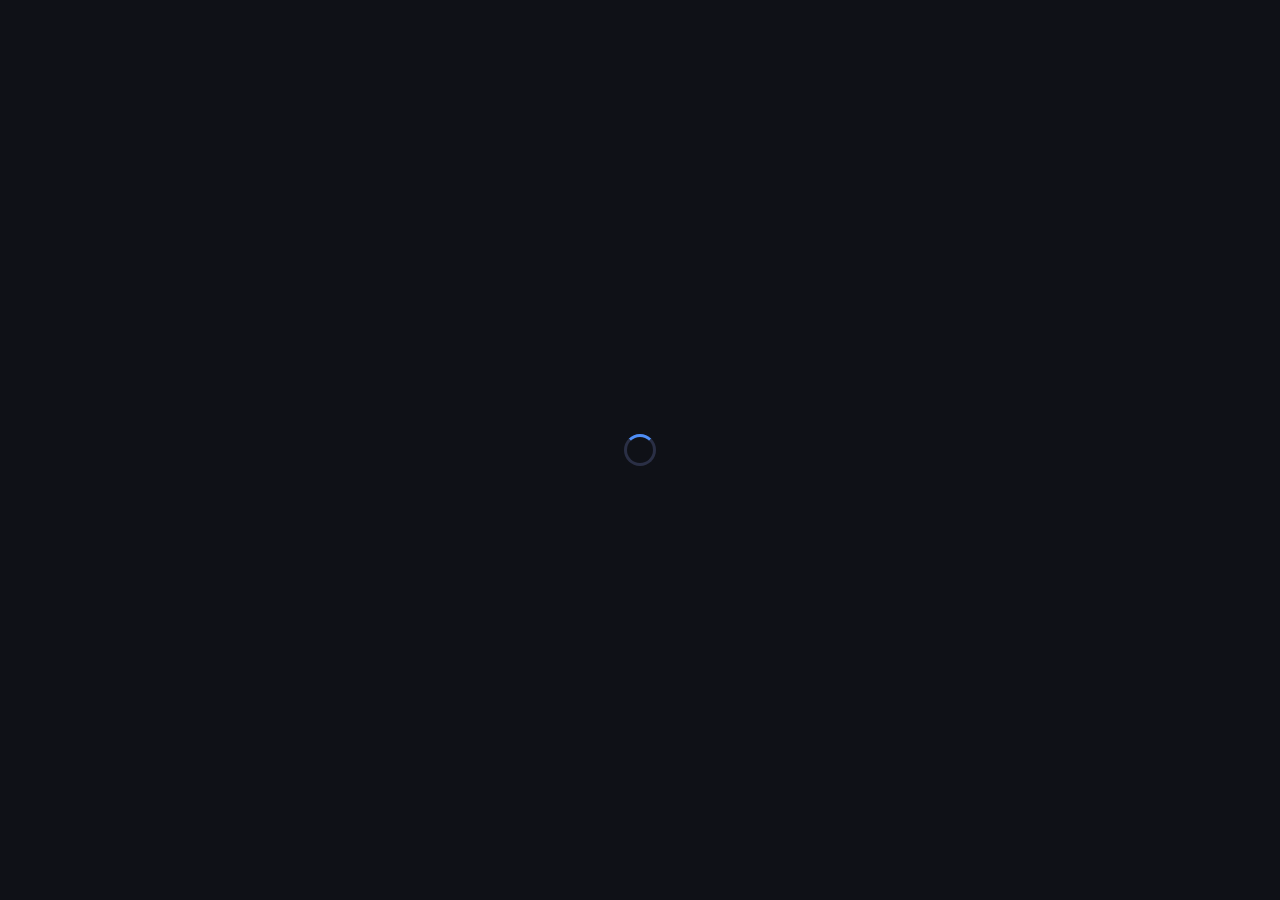
==== commit c9b9055b: "log out issue" ====
--- a/index.html
+++ b/index.html
@@ -1,823 +1,138 @@
 <!DOCTYPE html>
-<!-- v2.5 - event delegation fix -->
+<!-- v1.1 - fix flicker on load -->
 <html lang="es">
 <head>
 <meta charset="UTF-8">
 <meta name="viewport" content="width=device-width, initial-scale=1.0">
-<title>Coordinador — Asistente de Territorios</title>
+<title>Asistente de Territorios</title>
 <link href="https://fonts.googleapis.com/css2?family=Syne:wght@400;600;700;800&family=DM+Mono:wght@300;400;500&family=DM+Sans:wght@300;400;500&display=swap" rel="stylesheet">
 <link rel="stylesheet" href="/assets/app.css">
 </head>
 <body>
 
-<div id="loading-screen" class="loading-screen">
+<!-- Loading screen shown while checking auth -->
+<div id="auth-loading" class="loading-screen">
   <div class="spinner"></div>
-  <span data-i18n="loading">Cargando...</span>
 </div>
 
-<div id="app" style="display:none">
-  <div class="topbar">
-    <button class="hamburger" onclick="toggleSidebar()">☰</button>
-    <span class="topbar-logo">Terri<span>·</span>OS</span>
-    <button class="lang-toggle" id="lang-toggle" onclick="Lang.toggle()">EN</button>
-  </div>
-  <div class="sidebar-overlay" id="sidebar-overlay" onclick="toggleSidebar()"></div>
+<!-- Login card hidden until we know user is not logged in -->
+<div class="login-page" id="login-page" style="display:none">
+  <div class="login-card">
+    <div class="login-logo">Terri<span>·</span>OS</div>
+    <p class="login-subtitle" data-i18n="loginSubtitle">Ingresa tus datos para continuar</p>
 
-  <div class="app-layout">
-    <aside class="sidebar" id="sidebar">
-      <div class="sidebar-logo">
-        <div class="app-name">Terri<span>·</span>OS</div>
-        <div class="app-role" data-i18n="coordinator">Coordinador</div>
-      </div>
-      <nav class="sidebar-nav">
-        <a class="nav-item active" href="#" onclick="showSection('dashboard')"><span class="icon">📊</span><span data-i18n="navHome">Inicio</span></a>
-      </nav>
-      <div class="sidebar-bottom">
-        <div class="sidebar-user">
-          <strong id="user-name">—</strong>
-          <span class="text-xs text-muted" id="user-email"></span>
-        </div>
-        <div style="display:flex;gap:0.5rem;">
-          <button class="btn btn-ghost btn-sm" onclick="Auth.logout()" style="flex:1" data-i18n="logout">Salir</button>
-          <button class="lang-toggle" id="lang-toggle-sidebar" onclick="Lang.toggle()">EN</button>
-        </div>
-      </div>
-    </aside>
+    <div class="login-error" id="login-error"></div>
 
-    <main class="main-content">
+    <div class="form-group">
+      <label class="form-label" for="inp-email" data-i18n="email">Correo electrónico</label>
+      <input type="email" class="form-control" id="inp-email" data-i18n-ph="email" autocomplete="email">
+    </div>
+    <div class="form-group">
+      <label class="form-label" for="inp-password" data-i18n="password">Contraseña</label>
+      <input type="password" class="form-control" id="inp-password" data-i18n-ph="password" autocomplete="current-password">
+    </div>
 
-      <!-- DASHBOARD -->
-      <section id="sec-dashboard">
-        <div class="page-header">
-          <h2 id="coord-greeting">Mis Territorios</h2>
-        </div>
-        <div class="page-body">
-          <div class="stats-grid" id="coord-stats"></div>
+    <div class="login-actions">
+      <button class="btn btn-primary btn-lg w-full" id="btn-login">
+        <span data-i18n="loginBtn">Entrar</span>
+      </button>
+    </div>
 
-          <!-- Expired warning -->
-          <div id="expired-warning" style="display:none" class="mb-3" style="background:rgba(251,111,111,0.08);border:1px solid rgba(251,111,111,0.3);border-radius:var(--radius);padding:1rem 1.2rem;color:var(--red);font-size:0.85rem;">
-            ⚠️ <span data-i18n="expiredWarning">Los territorios en rojo están expirados.</span>
-          </div>
+    <div class="login-forgot" id="btn-forgot" data-i18n="forgotPassword">¿Olvidaste tu contraseña?</div>
 
-          <div class="territory-grid" id="my-territory-grid"></div>
-        </div>
-      </section>
-
-      <!-- TERRITORY DETAIL -->
-      <section id="sec-territories" style="display:none">
-        <div class="page-header" style="position:sticky;top:0;z-index:10;background:var(--surface);border-bottom:1px solid var(--border);">
-          <button class="btn btn-ghost btn-sm" onclick="showSection('dashboard')">← <span data-i18n="back">Regresar</span></button>
-          <div class="flex gap-1">
-            <a id="btn-nav-link" href="#" target="_blank" class="btn btn-secondary btn-sm" style="display:none">🧭 Navegar</a>
-            <button class="btn btn-secondary btn-sm" onclick="copyShareLink()">🔗 <span data-i18n="shareLink">Publicadores</span></button>
-          </div>
-        </div>
-
-        <div style="max-width:900px;margin:0 auto;padding:1.5rem 1rem;">
-
-          <!-- Territory card — matches publisher layout -->
-          <div style="background:var(--surface);border:1px solid var(--border);border-radius:var(--radius);overflow:hidden;margin-bottom:1.5rem;">
-            <div style="padding:1.4rem 1.4rem 0 1.4rem;">
-              <h1 id="terr-title" style="font-family:var(--font-head);font-weight:800;font-size:1.8rem;">Territorio —</h1>
-              <p id="terr-streets" class="text-muted text-sm" style="margin-top:0.3rem;">—</p>
-            </div>
-
-            <!-- Big map — full width, no padding -->
-            <div id="terr-map-container" style="display:none;width:100%;margin-top:1rem;">
-              <img id="terr-map-img" style="width:100%;display:block;max-height:320px;object-fit:cover;">
-            </div>
-
-            <div style="padding:1rem 1.4rem 1.4rem 1.4rem;">
-              <!-- Info grid -->
-              <div style="display:grid;grid-template-columns:1fr 1fr;gap:0.8rem;margin-bottom:1rem;margin-top:1rem;" id="terr-info-grid"></div>
-
-              <!-- Start point -->
-              <div id="terr-start-point" style="display:none;background:rgba(79,142,247,0.08);border:1px solid rgba(79,142,247,0.2);border-radius:8px;padding:0.7rem 0.9rem;margin-bottom:1rem;font-size:0.85rem;">
-                ⭐ <strong style="color:var(--accent)">Punto de inicio:</strong> <span id="terr-start-text"></span>
-              </div>
-
-              <!-- Nav button -->
-              <a id="terr-nav-btn" href="#" target="_blank" style="display:none;width:100%;padding:0.9rem;background:var(--accent);color:#fff;border:none;border-radius:var(--radius);font-family:var(--font-head);font-weight:700;font-size:1rem;text-align:center;cursor:pointer;margin-bottom:1rem;text-decoration:none;">
-                🧭 Abrir en Google Maps
-              </a>
-
-              <!-- Notes -->
-              <div id="terr-notes-display" class="text-sm text-muted" style="display:none;"></div>
-            </div>
-          </div>
-
-          <!-- Tabs -->
-          <div class="tabs">
-            <div class="tab active" id="tab-btn-door" onclick="switchTab('door')">🚪 <span data-i18n="addresses">Casa en Casa</span></div>
-            <div class="tab" id="tab-btn-phone" onclick="switchTab('phone')">📞 <span data-i18n="phoneTerritory">Telefónico</span></div>
-          </div>
-
-          <!-- Door to door tab -->
-          <div class="tab-content active" id="tab-door">
-            <div class="address-table">
-              <div style="padding:0.9rem 1rem;border-bottom:1px solid var(--border);display:flex;justify-content:space-between;align-items:center;">
-                <span style="font-family:var(--font-head);font-weight:700;">Registro de Casa en Casa</span>
-                <span class="text-muted text-sm" id="door-count"></span>
-              </div>
-              <div style="overflow-x:auto;">
-                <table>
-                  <thead><tr>
-                    <th data-i18n="address">Dirección</th>
-                    <th data-i18n="street">Calle</th>
-                    <th data-i18n="observation">Observación</th>
-                    <th data-i18n="comment">Comentario</th>
-                    <th data-i18n="visitDate">Fecha Visita</th>
-                  </tr></thead>
-                  <tbody id="door-table"></tbody>
-                </table>
-              </div>
-            </div>
-          </div>
-
-          <!-- Phone tab -->
-          <div class="tab-content" id="tab-phone">
-            <div class="address-table">
-              <div style="padding:0.9rem 1rem;border-bottom:1px solid var(--border);display:flex;justify-content:space-between;align-items:center;">
-                <span style="font-family:var(--font-head);font-weight:700;" data-i18n="phoneTerritory">Territorio Telefónico</span>
-                <div class="flex gap-1 items-center">
-                  <span class="text-muted text-sm" id="phone-count"></span>
-                  <button class="btn btn-primary btn-sm" onclick="openAddPhoneModal()">+ Agregar</button>
-                </div>
-              </div>
-              <div style="overflow-x:auto;">
-                <table>
-                  <thead><tr>
-                    <th data-i18n="address">Dirección</th>
-                    <th data-i18n="name">Nombre</th>
-                    <th data-i18n="phone">Teléfono</th>
-                    <th data-i18n="date">Fecha</th>
-                    <th data-i18n="callResult">Resultado</th>
-                    <th></th>
-                  </tr></thead>
-                  <tbody id="phone-table"></tbody>
-                </table>
-              </div>
-            </div>
-          </div>
-
-        </div>
-      </section>
-
-    </main>
-  </div>
-</div>
-
-<!-- Observation Picker Modal -->
-<div class="modal-overlay" id="modal-obs-picker">
-  <div class="modal">
-    <div class="modal-header">
-      <span class="modal-title">Seleccionar Observación</span>
-      <button class="modal-close" onclick="closeModal('modal-obs-picker')">✕</button>
-    </div>
-    <div class="modal-body" id="obs-picker-buttons"></div>
-  </div>
-</div>
-
-<!-- Add Address Modal -->
-<div class="modal-overlay" id="modal-add-address">
-  <div class="modal">
-    <div class="modal-header">
-      <span class="modal-title" id="addr-modal-title" data-i18n="addAddress">Agregar Dirección</span>
-      <button class="modal-close" onclick="closeModal('modal-add-address')">✕</button>
-    </div>
-    <div class="modal-body">
-      <input type="hidden" id="addr-edit-id">
-      <div class="form-grid-2">
-        <div class="form-group">
-          <label class="form-label" data-i18n="address">Dirección</label>
-          <input type="text" class="form-control" id="addr-address" placeholder="4700">
-        </div>
-        <div class="form-group">
-          <label class="form-label" data-i18n="street">Calle</label>
-          <input type="text" class="form-control" id="addr-street" placeholder="58th St">
-        </div>
-      </div>
-      <div class="form-group">
-        <label class="form-label" data-i18n="observation">Observación</label>
-        <select class="form-control" id="addr-obs-select" onchange="setObsFromSelect(this)"></select>
-        <input type="text" class="form-control mt-1" id="addr-observation" placeholder="O escribe manualmente...">
-      </div>
-      <div class="form-group">
-        <label class="form-label" data-i18n="comment">Comentario</label>
-        <textarea class="form-control" id="addr-comment" rows="2"></textarea>
-      </div>
-      <div class="form-group">
-        <label class="form-label" data-i18n="visitDate">Fecha de Visita</label>
-        <input type="date" class="form-control" id="addr-visit-date">
-      </div>
-    </div>
-    <div class="modal-footer">
-      <button class="btn btn-secondary" onclick="closeModal('modal-add-address')" data-i18n="cancel">Cancelar</button>
-      <button class="btn btn-primary" onclick="saveAddress()" data-i18n="save">Guardar</button>
+    <div class="login-lang">
+      <button class="lang-toggle" id="lang-toggle" onclick="Lang.toggle()">EN</button>
     </div>
   </div>
 </div>
 
-<!-- Add Phone Record Modal -->
-<div class="modal-overlay" id="modal-add-phone">
+<!-- Reset password modal -->
+<div class="modal-overlay" id="modal-reset">
   <div class="modal">
     <div class="modal-header">
-      <span class="modal-title" id="phone-modal-title" data-i18n="addRecord">Agregar Registro</span>
-      <button class="modal-close" onclick="closeModal('modal-add-phone')">✕</button>
+      <span class="modal-title" data-i18n="resetPassword">Restablecer contraseña</span>
+      <button class="modal-close" id="cls-reset">✕</button>
     </div>
     <div class="modal-body">
-      <input type="hidden" id="phone-edit-id">
-      <div class="form-grid-2">
-        <div class="form-group">
-          <label class="form-label" data-i18n="address">Dirección</label>
-          <input type="text" class="form-control" id="phone-address" placeholder="4700">
-        </div>
-        <div class="form-group">
-          <label class="form-label" data-i18n="name">Nombre</label>
-          <input type="text" class="form-control" id="phone-name">
-        </div>
-        <div class="form-group">
-          <label class="form-label" data-i18n="phone">Teléfono</label>
-          <input type="tel" class="form-control" id="phone-number">
-        </div>
-        <div class="form-group">
-          <label class="form-label" data-i18n="date">Fecha</label>
-          <input type="date" class="form-control" id="phone-date">
-        </div>
-      </div>
       <div class="form-group">
-        <label class="form-label" data-i18n="callResult">Resultado de Llamada</label>
-        <select class="form-control" id="phone-result-select" onchange="setPhoneResultFromSelect(this)"></select>
-        <input type="text" class="form-control mt-1" id="phone-result" placeholder="O escribe manualmente...">
+        <label class="form-label" for="reset-email" data-i18n="email">Correo electrónico</label>
+        <input type="email" class="form-control" id="reset-email" data-i18n-ph="email">
       </div>
     </div>
     <div class="modal-footer">
-      <button class="btn btn-secondary" onclick="closeModal('modal-add-phone')" data-i18n="cancel">Cancelar</button>
-      <button class="btn btn-primary" onclick="savePhoneRecord()" data-i18n="save">Guardar</button>
+      <button class="btn btn-secondary" id="cls-reset-2" data-i18n="cancel">Cancelar</button>
+      <button class="btn btn-primary" id="btn-do-reset" data-i18n="resetPassword">Restablecer</button>
     </div>
   </div>
 </div>
 
-<script src="/assets/i18n.js"></script>
 <script type="module">
-import { Auth, DB, Utils } from '/assets/firebase.js';
+import { Auth, Utils } from '/assets/firebase.js';
 
-let myTerritories = [], currentTerrId = null, addresses = [], phoneRecords = [], settings = {};
-let editingAddrId = null, editingPhoneId = null;
-
-window.addEventListener('DOMContentLoaded', () => Lang.init());
-
-Auth.onReady(async (user) => {
-  if (!user) { window.location.href = '/index.html'; return; }
-  const profile = Auth.currentProfile;
-
-  document.getElementById('user-name').textContent = profile?.name || user.email;
-  document.getElementById('user-email').textContent = user.email;
-  document.getElementById('coord-greeting').textContent = `${Lang.t('myTerritories')} — ${profile?.name || ''}`;
-
-  settings = await DB.getSettings();
-  await loadMyTerritories(profile.uid);
-
-  document.getElementById('loading-screen').style.display = 'none';
-  document.getElementById('app').style.display = 'block';
-  Lang.apply();
+// Check auth state first — hide login until we know
+Auth.onReady((user) => {
+  if (user && Auth.currentRole) {
+    // Already logged in — redirect without showing login
+    redirectByRole(Auth.currentRole);
+  } else {
+    // Not logged in — show login form
+    document.getElementById('auth-loading').style.display = 'none';
+    document.getElementById('login-page').style.display = 'flex';
+  }
 });
 
-async function loadMyTerritories(coordId) {
-  const all = await DB.getTerritories();
-  const now = Utils.today();
-  myTerritories = all.filter(t => t.currentAssign?.coordinatorId === coordId && (t.state === 'Asignado' || t.state === 'Vencido'));
-  // Sync expired
-  myTerritories.forEach(t => { if (t.currentAssign?.expiresDate < now) t.state = 'Vencido'; });
-  renderDashboard();
+function redirectByRole(role) {
+  if (role === 'admin') window.location.href = '/admin/';
+  else window.location.href = '/coordinator/';
 }
 
-function renderDashboard() {
-  const assigned = myTerritories.filter(t => t.state === 'Asignado').length;
-  const expired = myTerritories.filter(t => t.state === 'Vencido').length;
+document.getElementById('btn-login').addEventListener('click', doLogin);
+document.getElementById('inp-password').addEventListener('keydown', e => { if (e.key === 'Enter') doLogin(); });
+document.getElementById('btn-forgot').addEventListener('click', () => document.getElementById('modal-reset').classList.add('open'));
+document.getElementById('cls-reset').addEventListener('click', () => document.getElementById('modal-reset').classList.remove('open'));
+document.getElementById('cls-reset-2').addEventListener('click', () => document.getElementById('modal-reset').classList.remove('open'));
 
-  document.getElementById('coord-stats').innerHTML = `
-    <div class="stat-card stat-blue"><div class="stat-label">${Lang.t('myAssigned')}</div><div class="stat-value">${assigned}</div></div>
-    <div class="stat-card stat-red"><div class="stat-label">${Lang.t('myExpired')}</div><div class="stat-value">${expired}</div></div>
-    <div class="stat-card stat-muted"><div class="stat-label">Total</div><div class="stat-value">${myTerritories.length}</div></div>`;
+document.getElementById('btn-do-reset').addEventListener('click', async () => {
+  const email = document.getElementById('reset-email').value.trim();
+  if (!email) return;
+  try {
+    await Auth.resetPassword(email);
+    Utils.toast(Lang.t('resetSent'), 'success');
+    document.getElementById('modal-reset').classList.remove('open');
+  } catch (err) {
+    Utils.toast(Lang.t('error') + ': ' + err.message, 'error');
+  }
+});
 
-  if (expired > 0) document.getElementById('expired-warning').style.display = 'block';
-  else document.getElementById('expired-warning').style.display = 'none';
+async function doLogin() {
+  const email = document.getElementById('inp-email').value.trim();
+  const password = document.getElementById('inp-password').value;
+  const errEl = document.getElementById('login-error');
+  const btn = document.getElementById('btn-login');
 
-  if (!myTerritories.length) {
-    document.getElementById('my-territory-grid').innerHTML = `<div class="empty-state" style="grid-column:1/-1"><div class="empty-icon">📋</div><p data-i18n="noMyTerritories">${Lang.t('noMyTerritories')}</p></div>`;
+  if (!email || !password) {
+    errEl.textContent = Lang.t('errorRequired');
+    errEl.classList.add('show');
     return;
   }
 
-  document.getElementById('my-territory-grid').innerHTML = myTerritories.map(t => {
-    const du = Utils.daysUntil(t.currentAssign?.expiresDate);
-    const isExp = t.state === 'Vencido';
-    return `
-    <div class="territory-card" style="${isExp ? 'border-color:var(--red)' : ''}">
-      <div class="tc-map">${t.mapUrl ? `<img src="${t.mapUrl}" alt="${t.number}">` : `<div class="no-map">🗺️</div>`}</div>
-      <div class="tc-body">
-        <div class="tc-number">Territorio ${t.number}</div>
-        <div class="tc-streets">${t.streets || '—'}</div>
-        <div class="meta mt-1">
-          <span class="badge ${isExp ? 'badge-red' : 'badge-blue'}">${isExp ? Lang.t('statusExpired') : Lang.t('statusAssigned')}</span>
-          <span class="badge badge-gray">Expira: ${Utils.fmtDate(t.currentAssign?.expiresDate)}</span>
-          ${du !== null && du <= 30 && !isExp ? `<span class="badge badge-yellow">${du}d</span>` : ''}
-        </div>
-      </div>
-      <div class="tc-footer">
-        <button class="btn btn-primary btn-sm" onclick="openTerritory('${t.id}')">📋 ${Lang.t('viewTerritory')}</button>
-        ${t.mapLink ? `<a href="${t.mapLink}" target="_blank" class="btn btn-ghost btn-sm">🧭</a>` : ''}
-      </div>
-    </div>`;
-  }).join('');
+  btn.disabled = true;
+  btn.innerHTML = `<span class="spinner"></span>`;
+  errEl.classList.remove('show');
+
+  try {
+    await Auth.login(email, password);
+    // Auth.onReady will fire and redirect
+  } catch (err) {
+    errEl.textContent = Lang.t('loginError');
+    errEl.classList.add('show');
+    btn.disabled = false;
+    btn.innerHTML = `<span data-i18n="loginBtn">${Lang.t('loginBtn')}</span>`;
+  }
 }
+</script>
 
-window.openTerritory = async function(terrId) {
-  currentTerrId = terrId;
-  const t = myTerritories.find(x => x.id === terrId);
-  if (!t) return;
-
-  // Title and streets
-  document.getElementById('terr-title').textContent = `Territorio ${t.number}`;
-  document.getElementById('terr-streets').textContent = t.streets || '—';
-
-  // Big map
-  if (t.mapUrl) {
-    document.getElementById('terr-map-img').src = t.mapUrl;
-    document.getElementById('terr-map-container').style.display = 'block';
-  } else {
-    document.getElementById('terr-map-container').style.display = 'none';
-  }
-
-  // Info grid
-  const du = Utils.daysUntil(t.currentAssign?.expiresDate);
-  const isExp = t.state === 'Vencido';
-  document.getElementById('terr-info-grid').innerHTML = `
-    <div style="background:var(--surface2);border-radius:8px;padding:0.7rem 0.9rem;">
-      <div style="font-family:var(--font-mono);font-size:0.65rem;text-transform:uppercase;letter-spacing:0.08em;color:var(--muted);">Estado</div>
-      <div style="font-weight:600;font-size:0.9rem;margin-top:0.2rem;">
-        <span class="badge ${isExp ? 'badge-red' : 'badge-blue'}">${isExp ? Lang.t('statusExpired') : Lang.t('statusAssigned')}</span>
-        ${du !== null && du <= 30 && !isExp ? `<span class="badge badge-yellow" style="margin-left:0.3rem;">${du}d</span>` : ''}
-      </div>
-    </div>
-    <div style="background:var(--surface2);border-radius:8px;padding:0.7rem 0.9rem;">
-      <div style="font-family:var(--font-mono);font-size:0.65rem;text-transform:uppercase;letter-spacing:0.08em;color:var(--muted);" data-i18n="expiresDate">Expira</div>
-      <div style="font-weight:600;font-size:0.9rem;margin-top:0.2rem;${isExp ? 'color:var(--red)' : ''}">${Utils.fmtDate(t.currentAssign?.expiresDate)}</div>
-    </div>`;
-
-  // Start point
-  if (t.startPoint) {
-    document.getElementById('terr-start-text').textContent = t.startPoint;
-    document.getElementById('terr-start-point').style.display = 'block';
-  } else {
-    document.getElementById('terr-start-point').style.display = 'none';
-  }
-
-  // Nav button
-  const navBtn = document.getElementById('terr-nav-btn');
-  const navBtnHeader = document.getElementById('btn-nav-link');
-  if (t.mapLink) {
-    navBtn.href = t.mapLink;
-    navBtn.style.display = 'block';
-    navBtnHeader.href = t.mapLink;
-    navBtnHeader.style.display = 'inline-flex';
-  } else {
-    navBtn.style.display = 'none';
-    navBtnHeader.style.display = 'none';
-  }
-
-  // Notes
-  if (t.notes) {
-    document.getElementById('terr-notes-display').textContent = t.notes;
-    document.getElementById('terr-notes-display').style.display = 'block';
-  } else {
-    document.getElementById('terr-notes-display').style.display = 'none';
-  }
-
-  // Load addresses and phone records
-  [addresses, phoneRecords] = await Promise.all([DB.getAddresses(terrId), DB.getPhoneRecords(terrId)]);
-  renderDoorTable();
-  renderPhoneTable();
-
-  showSection('territories');
-  switchTab('door');
-};
-
-window.openNavLink = function() {};
-
-window.copyShareLink = function() {
-  if (!currentTerrId) return;
-  const url = `${window.location.origin}/view/?t=${currentTerrId}`;
-  if (navigator.clipboard) {
-    navigator.clipboard.writeText(url).then(() => Utils.toast(Lang.t('linkCopied'), 'success'));
-  } else {
-    prompt(Lang.t('shareLink'), url);
-  }
-};
-
-// ── Door to door ──────────────────────────────────────────────────────────────
-function renderDoorTable() {
-  document.getElementById('door-count').textContent = `${addresses.length} ${Lang.t('addresses')}`;
-  if (!addresses.length) {
-    document.getElementById('door-table').innerHTML = `<tr><td colspan="5" class="text-muted text-sm" style="padding:1.5rem;text-align:center">${Lang.t('noAddresses')}</td></tr>`;
-    return;
-  }
-  document.getElementById('door-table').innerHTML = addresses.map(a => {
-    const hasVisit = !!a.visitDate;
-    return `<tr style="${hasVisit ? 'background:rgba(54,211,153,0.04)' : ''}">
-      <td><strong>${a.address}</strong></td>
-      <td style="color:var(--muted)">${a.street || '—'}</td>
-      <td>
-        <span class="editable-cell" data-action="obs" data-id="${a.id}" data-val="${escHtml(a.observation||'')}" title="Toca para editar">
-          ${a.observation ? `<span style="display:inline-block;padding:0.15rem 0.5rem;border-radius:4px;font-size:0.72rem;background:rgba(245,197,24,0.12);color:var(--yellow);font-family:var(--font-mono);">${a.observation}</span>` : '<span style="color:var(--muted)">—</span>'}
-        </span>
-      </td>
-      <td>
-        <span class="editable-cell" data-action="comment" data-id="${a.id}" data-val="${escHtml(a.comment||'')}" title="Toca para editar">
-          ${a.comment || '<span style="color:var(--muted)">—</span>'}
-        </span>
-      </td>
-      <td>
-        <div class="flex gap-1 items-center">
-          <span class="editable-cell" data-action="visitDate" data-id="${a.id}" data-val="${a.visitDate||''}" title="Toca para editar fecha">
-            ${a.visitDate ? Utils.fmtDate(a.visitDate) : '<span style="color:var(--muted)">—</span>'}
-          </span>
-          ${hasVisit ? `<button data-action="clearVisit" data-id="${a.id}" style="background:none;border:none;color:var(--muted);cursor:pointer;font-size:0.75rem;padding:0.1rem 0.3rem;" title="Borrar fecha">✕</button>` : ''}
-        </div>
-      </td>
-    </tr>`;
-  }).join('');
-}
-
-function escHtml(str) { return (str||'').replace(/'/g, "\\'").replace(/"/g, '&quot;'); }
-
-// Event delegation for door table
-document.addEventListener('click', function(e) {
-  const el = e.target.closest('[data-action]');
-  if (!el) return;
-  const action = el.dataset.action;
-  const id = el.dataset.id;
-  const val = el.dataset.val || '';
-
-  if (action === 'obs') {
-    observationTargetId = id;
-    const defaults = ['Perro afuera', 'Duerme de día', 'Negocio', 'No tocar', 'Revisitar', 'Mudado'];
-    const ps = (settings.doorStatuses && settings.doorStatuses.length > 0) ? settings.doorStatuses : defaults;
-    window._currentObsStatuses = ps;
-    document.getElementById('obs-picker-buttons').innerHTML = ps.map((s, i) =>
-      `<button class="btn ${s === val ? 'btn-primary' : 'btn-secondary'} w-full" style="justify-content:flex-start;margin-bottom:0.5rem;text-align:left;" data-obs-index="${i}">${s}</button>`
-    ).join('') +
-    `<hr style="border-color:var(--border);margin:0.5rem 0;">` +
-    `<button class="btn btn-ghost w-full" style="justify-content:flex-start;margin-bottom:0.5rem;" data-obs-clear="1">✕ Limpiar</button>` +
-    `<button class="btn btn-ghost w-full" style="justify-content:flex-start;" data-obs-custom="1">✏️ Escribir manualmente...</button>`;
-    document.getElementById('modal-obs-picker').classList.add('open');
-  }
-  else if (action === 'comment') {
-    const input = document.createElement('input');
-    input.type = 'text'; input.value = val; input.className = 'cell-input';
-    el.innerHTML = ''; el.appendChild(input); input.focus();
-    const save = async () => {
-      const addr = addresses.find(a => a.id === id);
-      if (addr) addr.comment = input.value;
-      await DB.saveAddress(currentTerrId, { comment: input.value }, id);
-      renderDoorTable();
-    };
-    input.addEventListener('blur', save);
-    input.addEventListener('keydown', e2 => { if (e2.key === 'Enter') input.blur(); if (e2.key === 'Escape') renderDoorTable(); });
-  }
-  else if (action === 'visitDate') {
-    const input = document.createElement('input');
-    input.type = 'date'; input.value = val; input.className = 'cell-input';
-    el.innerHTML = ''; el.appendChild(input); input.focus();
-    const save = async () => {
-      const addr = addresses.find(a => a.id === id);
-      if (addr) addr.visitDate = input.value;
-      await DB.saveAddress(currentTerrId, { visitDate: input.value }, id);
-      renderDoorTable();
-    };
-    input.addEventListener('blur', save);
-    input.addEventListener('change', save);
-  }
-  else if (action === 'clearVisit') {
-    const addr = addresses.find(a => a.id === id);
-    if (addr) addr.visitDate = '';
-    DB.saveAddress(currentTerrId, { visitDate: '' }, id).then(renderDoorTable);
-  }
-  // Obs picker button clicks
-  else if (el.dataset.obsIndex !== undefined) {
-    const val2 = window._currentObsStatuses[parseInt(el.dataset.obsIndex)];
-    selectObservation(val2);
-  }
-  else if (el.dataset.obsClear) selectObservation('');
-  else if (el.dataset.obsCustom) {
-    document.getElementById('modal-obs-picker').classList.remove('open');
-    const addr = addresses.find(a => a.id === observationTargetId);
-    const v = prompt('Observación:', addr?.observation || '');
-    if (v !== null) selectObservation(v);
-  }
-});
-
-window.inlineEditDoor = function(id, field, current, cell) {
-  if (field === 'observation') {
-    // Open a proper modal picker instead of inline dropdown
-    openObservationPicker(id, current);
-  } else {
-    const isDate = field === 'visitDate';
-    const input = document.createElement('input');
-    input.type = isDate ? 'date' : 'text';
-    input.value = current;
-    input.className = 'cell-input';
-    cell.innerHTML = '';
-    cell.appendChild(input);
-    input.focus();
-    const save = async () => {
-      const val = input.value;
-      const addr = addresses.find(a => a.id === id);
-      if (!addr) return;
-      addr[field] = val;
-      await DB.saveAddress(currentTerrId, { [field]: val }, id);
-      renderDoorTable();
-    };
-    input.addEventListener('blur', save);
-    input.addEventListener('keydown', e => { if (e.key === 'Enter') input.blur(); if (e.key === 'Escape') renderDoorTable(); });
-  }
-};
-
-let observationTargetId = null;
-window.openObservationPicker = function(id, current) {
-  observationTargetId = id;
-  const defaults = ['Perro afuera', 'Duerme de día', 'Negocio', 'No tocar', 'Revisitar', 'Mudado'];
-  const ps = (settings.doorStatuses && settings.doorStatuses.length > 0) ? settings.doorStatuses : defaults;
-  document.getElementById('obs-picker-buttons').innerHTML = ps.map((s, i) =>
-    `<button class="btn ${s === current ? 'btn-primary' : 'btn-secondary'} w-full" style="justify-content:flex-start;margin-bottom:0.5rem;text-align:left;" data-obs-index="${i}" onclick="selectObservationByIndex(${i})">${s}</button>`
-  ).join('') +
-  `<hr style="border-color:var(--border);margin:0.5rem 0;">` +
-  `<button class="btn btn-ghost w-full" style="justify-content:flex-start;margin-bottom:0.5rem;" onclick="selectObservation('')">✕ Limpiar observación</button>` +
-  `<button class="btn btn-ghost w-full" style="justify-content:flex-start;" onclick="selectObservationCustom()">✏️ Escribir manualmente...</button>`;
-  
-  // Store statuses for index lookup
-  window._currentObsStatuses = ps;
-  document.getElementById('modal-obs-picker').classList.add('open');
-};
-
-window.selectObservationByIndex = function(i) {
-  const val = window._currentObsStatuses[i];
-  if (val !== undefined) selectObservation(val);
-};
-
-window.selectObservation = async function(val) {
-  closeModal('modal-obs-picker');
-  const addr = addresses.find(a => a.id === observationTargetId);
-  if (!addr) return;
-  addr.observation = val;
-  await DB.saveAddress(currentTerrId, { observation: val }, observationTargetId);
-  renderDoorTable();
-};
-
-window.selectObservationCustom = function() {
-  closeModal('modal-obs-picker');
-  const addr = addresses.find(a => a.id === observationTargetId);
-  const val = prompt('Observación:', addr?.observation || '') || '';
-  if (val !== null) selectObservation(val);
-};
-
-window.openAddAddressModal = function(id = null) {
-  editingAddrId = id;
-  document.getElementById('addr-edit-id').value = id || '';
-  document.getElementById('addr-modal-title').textContent = id ? Lang.t('edit') : Lang.t('addAddress');
-
-  // Populate observation dropdown
-  const obs = settings.doorStatuses || [];
-  document.getElementById('addr-obs-select').innerHTML = `<option value="">— Seleccionar estado —</option>` + obs.map(s => `<option value="${s}">${s}</option>`).join('');
-  document.getElementById('phone-result-select');
-
-  if (id) {
-    const a = addresses.find(x => x.id === id);
-    document.getElementById('addr-address').value = a.address || '';
-    document.getElementById('addr-street').value = a.street || '';
-    document.getElementById('addr-observation').value = a.observation || '';
-    document.getElementById('addr-comment').value = a.comment || '';
-    document.getElementById('addr-visit-date').value = a.visitDate || '';
-  } else {
-    document.getElementById('addr-address').value = '';
-    document.getElementById('addr-street').value = '';
-    document.getElementById('addr-observation').value = '';
-    document.getElementById('addr-comment').value = '';
-    document.getElementById('addr-visit-date').value = '';
-  }
-  document.getElementById('modal-add-address').classList.add('open');
-};
-
-window.setObsFromSelect = function(sel) {
-  if (sel.value) document.getElementById('addr-observation').value = sel.value;
-};
-
-window.saveAddress = async function() {
-  const id = document.getElementById('addr-edit-id').value || null;
-  const data = {
-    address: document.getElementById('addr-address').value.trim(),
-    street: document.getElementById('addr-street').value.trim(),
-    observation: document.getElementById('addr-observation').value.trim(),
-    comment: document.getElementById('addr-comment').value.trim(),
-    visitDate: document.getElementById('addr-visit-date').value,
-    order: id ? addresses.find(a => a.id === id)?.order ?? addresses.length : addresses.length
-  };
-  try {
-    await DB.saveAddress(currentTerrId, data, id);
-    addresses = await DB.getAddresses(currentTerrId);
-    renderDoorTable();
-    closeModal('modal-add-address');
-    Utils.toast(Lang.t('savedSuccess'), 'success');
-  } catch (err) {
-    Utils.toast(Lang.t('errorSaving'), 'error');
-  }
-};
-
-window.deleteAddress = async function(id) {
-  if (!Utils.confirm(Lang.t('confirmDelete'))) return;
-  await DB.deleteAddress(currentTerrId, id);
-  addresses = await DB.getAddresses(currentTerrId);
-  renderDoorTable();
-};
-
-// ── Phone records ─────────────────────────────────────────────────────────────
-function renderPhoneTable() {
-  document.getElementById('phone-count').textContent = `${phoneRecords.length} registros`;
-  if (!phoneRecords.length) {
-    document.getElementById('phone-table').innerHTML = `<tr><td colspan="6" class="text-muted text-sm" style="padding:1.5rem;text-align:center">${Lang.t('noPhoneRecords')}</td></tr>`;
-    return;
-  }
-  document.getElementById('phone-table').innerHTML = phoneRecords.map(r => `
-    <tr>
-      <td><strong>${r.address}</strong></td>
-      <td>${r.name || '—'}</td>
-      <td class="font-mono">${r.phone || '—'}</td>
-      <td>
-        <div class="flex gap-1 items-center">
-          <span class="editable-cell" title="Click para editar fecha" onclick="inlineEditPhoneDate('${r.id}',this)">
-            ${r.date ? Utils.fmtDate(r.date) : '<span class="text-muted">—</span>'}
-          </span>
-          ${r.date ? `<button class="btn btn-ghost btn-sm" style="padding:0.1rem 0.4rem;font-size:0.7rem;" onclick="clearPhoneField('${r.id}','date')" title="Borrar fecha">✕</button>` : ''}
-        </div>
-      </td>
-      <td>
-        <div class="flex gap-1 items-center">
-          <span class="editable-cell" title="Click para actualizar resultado" onclick="inlineEditPhone('${r.id}','callResult','${escHtml(r.callResult||'')}',this)">
-            ${r.callResult ? `<span class="badge badge-blue">${r.callResult}</span>` : '<span class="text-muted">— Toca para actualizar</span>'}
-          </span>
-          ${r.callResult ? `<button class="btn btn-ghost btn-sm" style="padding:0.1rem 0.4rem;font-size:0.7rem;" onclick="clearPhoneField('${r.id}','callResult')" title="Borrar resultado">✕</button>` : ''}
-        </div>
-      </td>
-      <td>
-        <button class="btn btn-secondary btn-sm" onclick="openAddPhoneModal('${r.id}')">✏️</button>
-      </td>
-    </tr>`).join('');
-}
-
-window.inlineEditPhone = function(id, field, current, cell) {
-  const ps = settings.phoneStatuses || [];
-  const sel = document.createElement('select');
-  sel.className = 'cell-input';
-  sel.innerHTML = `<option value="">—</option>` + ps.map(s => `<option value="${s}" ${s === current ? 'selected' : ''}>${s}</option>`).join('') + `<option value="__custom">Otro...</option>`;
-  cell.innerHTML = '';
-  cell.appendChild(sel);
-  sel.focus();
-
-  sel.addEventListener('change', async () => {
-    if (sel.value === '__custom') {
-      const val = prompt('Resultado:', current);
-      if (val === null) { renderPhoneTable(); return; }
-      const rec = phoneRecords.find(r => r.id === id);
-      if (rec) rec[field] = val;
-      await DB.savePhoneRecord(currentTerrId, { [field]: val }, id);
-    } else {
-      const rec = phoneRecords.find(r => r.id === id);
-      if (rec) rec[field] = sel.value;
-      await DB.savePhoneRecord(currentTerrId, { [field]: sel.value }, id);
-    }
-    renderPhoneTable();
-  });
-  sel.addEventListener('blur', () => setTimeout(renderPhoneTable, 200));
-};
-
-window.inlineEditPhoneDate = function(id, cell) {
-  const rec = phoneRecords.find(r => r.id === id);
-  const input = document.createElement('input');
-  input.type = 'date';
-  input.value = rec?.date || '';
-  input.className = 'cell-input';
-  cell.innerHTML = '';
-  cell.appendChild(input);
-  input.focus();
-  const save = async () => {
-    if (rec) rec.date = input.value;
-    await DB.savePhoneRecord(currentTerrId, { date: input.value }, id);
-    renderPhoneTable();
-  };
-  input.addEventListener('blur', save);
-  input.addEventListener('keydown', e => { if (e.key === 'Enter') input.blur(); if (e.key === 'Escape') renderPhoneTable(); });
-};
-
-window.clearPhoneField = async function(id, field) {
-  const rec = phoneRecords.find(r => r.id === id);
-  if (!rec) return;
-  rec[field] = '';
-  await DB.savePhoneRecord(currentTerrId, { [field]: '' }, id);
-  renderPhoneTable();
-};
-
-window.clearDoorField = async function(id, field) {
-  const addr = addresses.find(a => a.id === id);
-  if (!addr) return;
-  addr[field] = '';
-  await DB.saveAddress(currentTerrId, { [field]: '' }, id);
-  renderDoorTable();
-};
-
-window.openAddPhoneModal = function(id = null) {
-  editingPhoneId = id;
-  document.getElementById('phone-edit-id').value = id || '';
-  document.getElementById('phone-modal-title').textContent = id ? Lang.t('edit') : Lang.t('addRecord');
-
-  const ps = settings.phoneStatuses || [];
-  document.getElementById('phone-result-select').innerHTML = `<option value="">— Seleccionar resultado —</option>` + ps.map(s => `<option value="${s}">${s}</option>`).join('');
-
-  if (id) {
-    const r = phoneRecords.find(x => x.id === id);
-    document.getElementById('phone-address').value = r.address || '';
-    document.getElementById('phone-name').value = r.name || '';
-    document.getElementById('phone-number').value = r.phone || '';
-    document.getElementById('phone-date').value = r.date || '';
-    document.getElementById('phone-result').value = r.callResult || '';
-  } else {
-    ['phone-address','phone-name','phone-number','phone-result'].forEach(id => document.getElementById(id).value = '');
-    document.getElementById('phone-date').value = Utils.today();
-  }
-  document.getElementById('modal-add-phone').classList.add('open');
-};
-
-window.setPhoneResultFromSelect = function(sel) {
-  if (sel.value) document.getElementById('phone-result').value = sel.value;
-};
-
-window.savePhoneRecord = async function() {
-  const id = document.getElementById('phone-edit-id').value || null;
-  const data = {
-    address: document.getElementById('phone-address').value.trim(),
-    name: document.getElementById('phone-name').value.trim(),
-    phone: document.getElementById('phone-number').value.trim(),
-    date: document.getElementById('phone-date').value,
-    callResult: document.getElementById('phone-result').value.trim(),
-    order: id ? phoneRecords.find(r => r.id === id)?.order ?? phoneRecords.length : phoneRecords.length
-  };
-  try {
-    await DB.savePhoneRecord(currentTerrId, data, id);
-    phoneRecords = await DB.getPhoneRecords(currentTerrId);
-    renderPhoneTable();
-    closeModal('modal-add-phone');
-    Utils.toast(Lang.t('savedSuccess'), 'success');
-  } catch (err) {
-    Utils.toast(Lang.t('errorSaving'), 'error');
-  }
-};
-
-window.deletePhoneRecord = async function(id) {
-  if (!Utils.confirm(Lang.t('confirmDelete'))) return;
-  await DB.deletePhoneRecord(currentTerrId, id);
-  phoneRecords = await DB.getPhoneRecords(currentTerrId);
-  renderPhoneTable();
-};
-
-// ── Tabs & Nav ────────────────────────────────────────────────────────────────
-window.switchTab = function(name) {
-  document.querySelectorAll('.tab').forEach(t => t.classList.remove('active'));
-  document.querySelectorAll('.tab-content').forEach(t => t.classList.remove('active'));
-  document.getElementById('tab-' + name).classList.add('active');
-  document.getElementById('tab-btn-' + name).classList.add('active');
-};
-
-window.showSection = function(name) {
-  document.querySelectorAll('section[id^="sec-"]').forEach(s => s.style.display = 'none');
-  document.querySelectorAll('.nav-item').forEach(n => n.classList.remove('active'));
-  document.getElementById('sec-' + name).style.display = 'block';
-  document.querySelectorAll('.nav-item').forEach(n => {
-    if (n.getAttribute('onclick')?.includes(name)) n.classList.add('active');
-  });
-  if (window.innerWidth < 768) toggleSidebar();
-};
-
-window.toggleSidebar = function() {
-  document.getElementById('sidebar').classList.toggle('open');
-  document.getElementById('sidebar-overlay').classList.toggle('open');
-};
-
-window.closeModal = function(id) { document.getElementById(id)?.classList.remove('open'); };
-
-document.querySelectorAll('.modal-overlay').forEach(el => {
-  el.addEventListener('click', e => { if (e.target === el) el.classList.remove('open'); });
-});
-
-window.Auth = Auth;
-</script>
+<script src="/assets/i18n.js"></script>
+<script>document.addEventListener('DOMContentLoaded', () => Lang.init());</script>
 </body>
 </html>
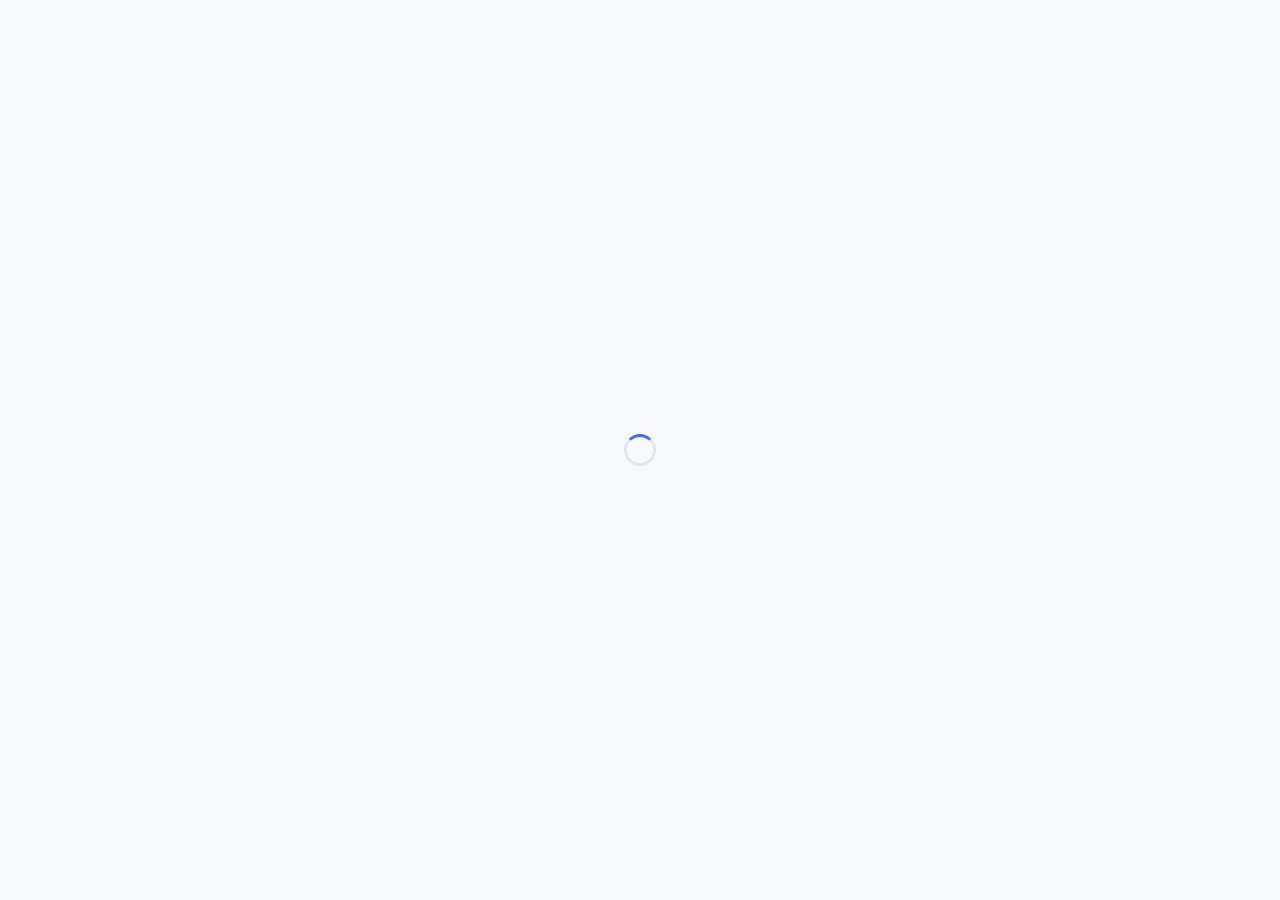
==== commit 08948d13: "Add files via upload" ====
--- a/index.html
+++ b/index.html
@@ -67,7 +67,7 @@
 </div>
 
 <script type="module">
-import { Auth, Utils } from '/assets/firebase.js';
+import { Auth, Utils } from '/assets/firebase2.js';
 
 // Check auth state first — hide login until we know
 Auth.onReady((user) => {
--- a/assets/app.css
+++ b/assets/app.css
@@ -1,90 +1,107 @@
-/* ── Variables ─────────────────────────────────────────────────── */
+/* ── Variables — Light Theme ────────────────────────────────────── */
+@import url('https://fonts.googleapis.com/css2?family=Inter:wght@300;400;500;600;700&family=Plus+Jakarta+Sans:wght@400;500;600;700;800&display=swap');
+
 :root {
-  --bg: #0f1117;
-  --surface: #181c27;
-  --surface2: #1e2235;
-  --border: #2a2f45;
-  --accent: #4f8ef7;
-  --accent2: #7c5cfc;
-  --green: #36d399;
-  --red: #fb6f6f;
-  --yellow: #f5c518;
-  --orange: #fb923c;
-  --text: #e8eaf0;
-  --muted: #7a82a0;
-  --radius: 12px;
-  --font-head: 'Syne', sans-serif;
-  --font-mono: 'DM Mono', monospace;
-  --font-body: 'DM Sans', sans-serif;
-  --nav-h: 56px;
-  --sidebar-w: 240px;
+  --bg: #f8f9fc;
+  --surface: #ffffff;
+  --surface2: #f3f4f8;
+  --border: #e4e6ef;
+  --border-light: #f0f1f7;
+  --accent: #3b6ef5;
+  --accent-light: #eef2fe;
+  --accent-dark: #2a57d8;
+  --green: #12b76a;
+  --green-light: #ecfdf5;
+  --red: #f04438;
+  --red-light: #fef3f2;
+  --yellow: #f79009;
+  --yellow-light: #fffaeb;
+  --orange: #ef6820;
+  --text: #101828;
+  --text-secondary: #344054;
+  --muted: #667085;
+  --muted-light: #98a2b3;
+  --shadow-sm: 0 1px 2px rgba(16,24,40,0.05);
+  --shadow: 0 1px 3px rgba(16,24,40,0.1), 0 1px 2px rgba(16,24,40,0.06);
+  --shadow-md: 0 4px 8px -2px rgba(16,24,40,0.1), 0 2px 4px -2px rgba(16,24,40,0.06);
+  --shadow-lg: 0 12px 16px -4px rgba(16,24,40,0.08), 0 4px 6px -2px rgba(16,24,40,0.03);
+  --radius: 10px;
+  --radius-sm: 6px;
+  --radius-lg: 16px;
+  --font-head: 'Plus Jakarta Sans', sans-serif;
+  --font-body: 'Inter', sans-serif;
+  --font-mono: 'SF Mono', 'Fira Code', monospace;
+  --nav-h: 60px;
+  --sidebar-w: 248px;
 }
 
+/* ── Reset ──────────────────────────────────────────────────────── */
 * { box-sizing: border-box; margin: 0; padding: 0; }
 html, body { height: 100%; }
-body { background: var(--bg); color: var(--text); font-family: var(--font-body); font-size: 15px; line-height: 1.5; }
+body { background: var(--bg); color: var(--text); font-family: var(--font-body); font-size: 14px; line-height: 1.6; -webkit-font-smoothing: antialiased; }
 a { color: var(--accent); text-decoration: none; }
 a:hover { text-decoration: underline; }
 img { max-width: 100%; }
 
-/* ── Typography ────────────────────────────────────────────────── */
-h1,h2,h3,h4 { font-family: var(--font-head); font-weight: 700; line-height: 1.2; }
-h1 { font-size: 2rem; }
-h2 { font-size: 1.4rem; }
+/* ── Typography ─────────────────────────────────────────────────── */
+h1,h2,h3,h4 { font-family: var(--font-head); font-weight: 700; line-height: 1.3; color: var(--text); }
+h1 { font-size: 1.875rem; }
+h2 { font-size: 1.375rem; }
 h3 { font-size: 1.1rem; }
 h4 { font-size: 0.95rem; }
 
-/* ── Layout ────────────────────────────────────────────────────── */
+/* ── Layout ─────────────────────────────────────────────────────── */
 .app-layout { display: flex; min-height: 100vh; }
 .sidebar { width: var(--sidebar-w); background: var(--surface); border-right: 1px solid var(--border); display: flex; flex-direction: column; position: fixed; top: 0; left: 0; height: 100vh; z-index: 100; overflow-y: auto; transition: transform .3s; }
-.main-content { margin-left: var(--sidebar-w); flex: 1; min-height: 100vh; }
-.page-header { padding: 1.5rem 2rem 1rem; border-bottom: 1px solid var(--border); display: flex; align-items: center; justify-content: space-between; gap: 1rem; flex-wrap: wrap; }
-.page-body { padding: 2rem; }
-
-/* ── Sidebar ───────────────────────────────────────────────────── */
-.sidebar-logo { padding: 1.2rem 1.4rem; border-bottom: 1px solid var(--border); }
-.sidebar-logo .app-name { font-family: var(--font-head); font-weight: 800; font-size: 1rem; color: var(--text); line-height: 1.3; }
+.main-content { margin-left: var(--sidebar-w); flex: 1; min-height: 100vh; background: var(--bg); }
+.page-header { padding: 1.25rem 1.75rem; border-bottom: 1px solid var(--border); display: flex; align-items: center; justify-content: space-between; gap: 1rem; flex-wrap: wrap; background: var(--surface); }
+.page-body { padding: 1.75rem; }
+
+/* ── Sidebar ────────────────────────────────────────────────────── */
+.sidebar-logo { padding: 1.25rem 1.25rem 1rem; border-bottom: 1px solid var(--border-light); }
+.sidebar-logo .app-name { font-family: var(--font-head); font-weight: 800; font-size: 1.1rem; color: var(--text); line-height: 1.3; letter-spacing: -0.3px; }
 .sidebar-logo .app-name span { color: var(--accent); }
-.sidebar-logo .app-role { font-family: var(--font-mono); font-size: 0.68rem; text-transform: uppercase; letter-spacing: 0.08em; color: var(--muted); margin-top: 0.2rem; }
-.sidebar-nav { flex: 1; padding: 0.8rem 0; }
-.nav-item { display: flex; align-items: center; gap: 0.7rem; padding: 0.65rem 1.4rem; color: var(--muted); font-size: 0.88rem; cursor: pointer; transition: all .15s; border-left: 3px solid transparent; text-decoration: none; }
+.sidebar-logo .app-role { font-size: 0.7rem; text-transform: uppercase; letter-spacing: 0.06em; color: var(--muted-light); margin-top: 0.2rem; font-weight: 500; }
+.sidebar-nav { flex: 1; padding: 0.75rem 0.75rem; }
+.nav-section { font-size: 0.65rem; text-transform: uppercase; letter-spacing: 0.08em; color: var(--muted-light); padding: 0.5rem 0.75rem; margin-top: 0.5rem; font-weight: 600; }
+.nav-item { display: flex; align-items: center; gap: 0.6rem; padding: 0.55rem 0.75rem; color: var(--muted); font-size: 0.875rem; cursor: pointer; transition: all .15s; border-radius: var(--radius-sm); text-decoration: none; font-weight: 500; margin-bottom: 1px; }
 .nav-item:hover { color: var(--text); background: var(--surface2); text-decoration: none; }
-.nav-item.active { color: var(--accent); border-left-color: var(--accent); background: rgba(79,142,247,0.07); }
-.nav-item .icon { font-size: 1rem; width: 20px; text-align: center; }
-.sidebar-bottom { padding: 1rem 1.4rem; border-top: 1px solid var(--border); }
-.sidebar-user { font-size: 0.82rem; color: var(--muted); margin-bottom: 0.7rem; }
-.sidebar-user strong { display: block; color: var(--text); font-size: 0.88rem; }
-
-/* ── Top bar (mobile) ──────────────────────────────────────────── */
-.topbar { display: none; align-items: center; justify-content: space-between; padding: 0 1rem; height: var(--nav-h); background: var(--surface); border-bottom: 1px solid var(--border); position: sticky; top: 0; z-index: 99; }
-.topbar-logo { font-family: var(--font-head); font-weight: 800; font-size: 1rem; }
+.nav-item.active { color: var(--accent); background: var(--accent-light); font-weight: 600; }
+.nav-item .icon { font-size: 1rem; width: 20px; text-align: center; opacity: 0.8; }
+.sidebar-bottom { padding: 0.75rem; border-top: 1px solid var(--border-light); }
+.sidebar-user { font-size: 0.82rem; color: var(--muted); margin-bottom: 0.6rem; padding: 0.5rem 0.5rem; }
+.sidebar-user strong { display: block; color: var(--text); font-size: 0.875rem; font-weight: 600; }
+
+/* ── Top bar (mobile) ───────────────────────────────────────────── */
+.topbar { display: none; align-items: center; justify-content: space-between; padding: 0 1rem; height: var(--nav-h); background: var(--surface); border-bottom: 1px solid var(--border); position: sticky; top: 0; z-index: 99; box-shadow: var(--shadow-sm); }
+.topbar-logo { font-family: var(--font-head); font-weight: 800; font-size: 1rem; color: var(--text); letter-spacing: -0.3px; }
 .topbar-logo span { color: var(--accent); }
-.hamburger { background: none; border: none; color: var(--text); font-size: 1.4rem; cursor: pointer; padding: 0.3rem; }
-
-/* ── Buttons ───────────────────────────────────────────────────── */
-.btn { display: inline-flex; align-items: center; gap: 0.4rem; padding: 0.55rem 1.1rem; border-radius: 8px; font-size: 0.83rem; font-family: var(--font-mono); cursor: pointer; border: none; transition: all .15s; font-weight: 500; letter-spacing: 0.02em; white-space: nowrap; }
+.hamburger { background: none; border: none; color: var(--text); font-size: 1.3rem; cursor: pointer; padding: 0.3rem; }
+
+/* ── Buttons ────────────────────────────────────────────────────── */
+.btn { display: inline-flex; align-items: center; gap: 0.35rem; padding: 0.5rem 1rem; border-radius: var(--radius-sm); font-size: 0.8rem; font-family: var(--font-body); cursor: pointer; border: 1px solid transparent; transition: all .15s; font-weight: 600; white-space: nowrap; line-height: 1.4; }
 .btn:disabled { opacity: 0.5; cursor: not-allowed; }
-.btn-primary { background: var(--accent); color: #fff; }
-.btn-primary:hover:not(:disabled) { background: #3a7de8; }
-.btn-secondary { background: var(--surface2); color: var(--text); border: 1px solid var(--border); }
-.btn-secondary:hover:not(:disabled) { background: var(--border); }
-.btn-danger { background: rgba(251,111,111,0.12); color: var(--red); border: 1px solid rgba(251,111,111,0.2); }
-.btn-danger:hover:not(:disabled) { background: rgba(251,111,111,0.22); }
-.btn-green { background: var(--green); color: #0f1117; }
-.btn-green:hover:not(:disabled) { background: #2dc285; }
-.btn-ghost { background: transparent; color: var(--muted); border: 1px solid var(--border); }
-.btn-ghost:hover:not(:disabled) { color: var(--text); border-color: var(--text); }
-.btn-sm { padding: 0.3rem 0.7rem; font-size: 0.75rem; }
-.btn-lg { padding: 0.75rem 1.5rem; font-size: 0.95rem; }
-.btn-icon { padding: 0.45rem; border-radius: 6px; }
-
-/* ── Forms ─────────────────────────────────────────────────────── */
+.btn-primary { background: var(--accent); color: #fff; border-color: var(--accent); box-shadow: 0 1px 2px rgba(59,110,245,0.2); }
+.btn-primary:hover:not(:disabled) { background: var(--accent-dark); border-color: var(--accent-dark); }
+.btn-secondary { background: var(--surface); color: var(--text-secondary); border-color: var(--border); box-shadow: var(--shadow-sm); }
+.btn-secondary:hover:not(:disabled) { background: var(--surface2); border-color: var(--border); }
+.btn-danger { background: var(--red-light); color: var(--red); border-color: #fecdca; }
+.btn-danger:hover:not(:disabled) { background: #fee4e2; }
+.btn-green { background: var(--green); color: #fff; border-color: var(--green); }
+.btn-green:hover:not(:disabled) { background: #0fa55f; }
+.btn-ghost { background: transparent; color: var(--muted); border-color: transparent; }
+.btn-ghost:hover:not(:disabled) { background: var(--surface2); color: var(--text); }
+.btn-sm { padding: 0.35rem 0.7rem; font-size: 0.75rem; }
+.btn-lg { padding: 0.65rem 1.25rem; font-size: 0.9rem; }
+.btn-icon { padding: 0.4rem; border-radius: var(--radius-sm); }
+
+/* ── Forms ──────────────────────────────────────────────────────── */
 .form-group { margin-bottom: 1rem; }
-.form-label { font-family: var(--font-mono); font-size: 0.72rem; text-transform: uppercase; letter-spacing: 0.06em; color: var(--muted); display: block; margin-bottom: 0.4rem; }
-.form-control { width: 100%; background: var(--surface2); border: 1px solid var(--border); border-radius: 8px; padding: 0.6rem 0.9rem; color: var(--text); font-family: var(--font-body); font-size: 0.88rem; outline: none; transition: border .15s; }
-.form-control:focus { border-color: var(--accent); }
-.form-control::placeholder { color: var(--muted); }
-select.form-control option { background: var(--surface2); }
+.form-label { font-size: 0.8rem; font-weight: 600; color: var(--text-secondary); display: block; margin-bottom: 0.4rem; }
+.form-control { width: 100%; background: var(--surface); border: 1px solid var(--border); border-radius: var(--radius-sm); padding: 0.55rem 0.85rem; color: var(--text); font-family: var(--font-body); font-size: 0.875rem; outline: none; transition: all .15s; box-shadow: var(--shadow-sm); }
+.form-control:focus { border-color: var(--accent); box-shadow: 0 0 0 3px rgba(59,110,245,0.1); }
+.form-control::placeholder { color: var(--muted-light); }
+select.form-control option { background: var(--surface); color: var(--text); }
 textarea.form-control { resize: vertical; min-height: 80px; }
 .form-grid { display: grid; grid-template-columns: repeat(auto-fill, minmax(200px, 1fr)); gap: 1rem; }
 .form-grid-2 { display: grid; grid-template-columns: 1fr 1fr; gap: 1rem; }
@@ -92,23 +109,23 @@
 .form-error { font-size: 0.75rem; color: var(--red); margin-top: 0.3rem; }
 
 /* File upload */
-.file-upload { border: 2px dashed var(--border); border-radius: var(--radius); padding: 2rem; text-align: center; cursor: pointer; transition: border .15s; }
-.file-upload:hover { border-color: var(--accent); }
+.file-upload { border: 2px dashed var(--border); border-radius: var(--radius); padding: 1.5rem; text-align: center; cursor: pointer; transition: all .15s; background: var(--surface2); }
+.file-upload:hover { border-color: var(--accent); background: var(--accent-light); }
 .file-upload input { display: none; }
-.file-upload .upload-icon { font-size: 2rem; margin-bottom: 0.5rem; }
-.file-upload p { color: var(--muted); font-size: 0.85rem; }
-
-/* ── Cards ─────────────────────────────────────────────────────── */
-.card { background: var(--surface); border: 1px solid var(--border); border-radius: var(--radius); overflow: hidden; }
-.card-header { padding: 1rem 1.4rem; border-bottom: 1px solid var(--border); display: flex; align-items: center; justify-content: space-between; gap: 0.5rem; }
-.card-title { font-family: var(--font-head); font-weight: 700; font-size: 1rem; }
-.card-body { padding: 1.4rem; }
+.file-upload .upload-icon { font-size: 1.75rem; margin-bottom: 0.4rem; }
+.file-upload p { color: var(--muted); font-size: 0.82rem; }
+
+/* ── Cards ──────────────────────────────────────────────────────── */
+.card { background: var(--surface); border: 1px solid var(--border); border-radius: var(--radius); overflow: hidden; box-shadow: var(--shadow-sm); }
+.card-header { padding: 1rem 1.25rem; border-bottom: 1px solid var(--border-light); display: flex; align-items: center; justify-content: space-between; gap: 0.5rem; }
+.card-title { font-family: var(--font-head); font-weight: 700; font-size: 0.95rem; color: var(--text); }
+.card-body { padding: 1.25rem; }
 
 /* Stat cards */
-.stats-grid { display: grid; grid-template-columns: repeat(auto-fit, minmax(140px, 1fr)); gap: 1rem; margin-bottom: 2rem; }
-.stat-card { background: var(--surface); border: 1px solid var(--border); border-radius: var(--radius); padding: 1.2rem 1.4rem; }
-.stat-card .stat-label { font-family: var(--font-mono); font-size: 0.68rem; text-transform: uppercase; letter-spacing: 0.08em; color: var(--muted); margin-bottom: 0.4rem; }
-.stat-card .stat-value { font-family: var(--font-head); font-size: 2.2rem; font-weight: 800; line-height: 1; }
+.stats-grid { display: grid; grid-template-columns: repeat(auto-fit, minmax(140px, 1fr)); gap: 1rem; margin-bottom: 1.75rem; }
+.stat-card { background: var(--surface); border: 1px solid var(--border); border-radius: var(--radius); padding: 1.1rem 1.25rem; box-shadow: var(--shadow-sm); }
+.stat-card .stat-label { font-size: 0.72rem; font-weight: 600; color: var(--muted); margin-bottom: 0.4rem; text-transform: uppercase; letter-spacing: 0.04em; }
+.stat-card .stat-value { font-family: var(--font-head); font-size: 2rem; font-weight: 800; line-height: 1; color: var(--text); }
 .stat-blue .stat-value { color: var(--accent); }
 .stat-green .stat-value { color: var(--green); }
 .stat-red .stat-value { color: var(--red); }
@@ -117,67 +134,67 @@
 
 /* Territory cards */
 .territory-grid { display: grid; grid-template-columns: repeat(auto-fill, minmax(280px, 1fr)); gap: 1rem; }
-.territory-card { background: var(--surface); border: 1px solid var(--border); border-radius: var(--radius); overflow: hidden; transition: all .15s; }
-.territory-card:hover { border-color: var(--accent); transform: translateY(-2px); }
-.territory-card .tc-map { height: 140px; background: var(--surface2); overflow: hidden; position: relative; }
+.territory-card { background: var(--surface); border: 1px solid var(--border); border-radius: var(--radius); overflow: hidden; transition: all .2s; box-shadow: var(--shadow-sm); }
+.territory-card:hover { border-color: var(--accent); box-shadow: var(--shadow-md); transform: translateY(-1px); }
+.territory-card .tc-map { height: 140px; background: var(--surface2); overflow: hidden; }
 .territory-card .tc-map img { width: 100%; height: 100%; object-fit: cover; }
-.territory-card .tc-map .no-map { display: flex; align-items: center; justify-content: center; height: 100%; color: var(--muted); font-size: 2rem; }
-.territory-card .tc-body { padding: 1rem 1.2rem; }
-.territory-card .tc-number { font-family: var(--font-head); font-weight: 800; font-size: 1.3rem; }
-.territory-card .tc-streets { font-size: 0.78rem; color: var(--muted); margin-top: 0.2rem; }
-.territory-card .tc-footer { padding: 0.7rem 1.2rem; border-top: 1px solid var(--border); display: flex; align-items: center; justify-content: space-between; }
-
-/* ── Tables ────────────────────────────────────────────────────── */
-.table-wrap { background: var(--surface); border: 1px solid var(--border); border-radius: var(--radius); overflow: hidden; }
-.table-toolbar { padding: 0.9rem 1.2rem; border-bottom: 1px solid var(--border); display: flex; align-items: center; justify-content: space-between; gap: 0.8rem; flex-wrap: wrap; }
+.territory-card .tc-map .no-map { display: flex; align-items: center; justify-content: center; height: 100%; color: var(--muted-light); font-size: 2rem; }
+.territory-card .tc-body { padding: 0.9rem 1.1rem; }
+.territory-card .tc-number { font-family: var(--font-head); font-weight: 700; font-size: 1.1rem; color: var(--text); }
+.territory-card .tc-streets { font-size: 0.75rem; color: var(--muted); margin-top: 0.2rem; }
+.territory-card .tc-footer { padding: 0.65rem 1.1rem; border-top: 1px solid var(--border-light); display: flex; align-items: center; justify-content: space-between; background: var(--surface2); }
+
+/* ── Tables ─────────────────────────────────────────────────────── */
+.table-wrap { background: var(--surface); border: 1px solid var(--border); border-radius: var(--radius); overflow: hidden; box-shadow: var(--shadow-sm); }
+.table-toolbar { padding: 0.85rem 1.1rem; border-bottom: 1px solid var(--border-light); display: flex; align-items: center; justify-content: space-between; gap: 0.8rem; flex-wrap: wrap; background: var(--surface); }
 table { width: 100%; border-collapse: collapse; }
-th { font-family: var(--font-mono); font-size: 0.68rem; text-transform: uppercase; letter-spacing: 0.08em; color: var(--muted); padding: 0.65rem 1rem; text-align: left; border-bottom: 1px solid var(--border); background: var(--surface2); white-space: nowrap; }
-td { padding: 0.65rem 1rem; font-size: 0.85rem; border-bottom: 1px solid var(--border); }
+th { font-size: 0.7rem; font-weight: 600; text-transform: uppercase; letter-spacing: 0.05em; color: var(--muted); padding: 0.6rem 1rem; text-align: left; border-bottom: 1px solid var(--border); background: var(--surface2); white-space: nowrap; }
+td { padding: 0.65rem 1rem; font-size: 0.85rem; border-bottom: 1px solid var(--border-light); color: var(--text-secondary); }
 tr:last-child td { border-bottom: none; }
-tbody tr:hover td { background: rgba(255,255,255,0.02); }
+tbody tr:hover td { background: var(--surface2); }
 .table-responsive { overflow-x: auto; }
 
 /* Editable cell */
 .editable-cell { cursor: pointer; border-radius: 4px; padding: 0.2rem 0.4rem; transition: background .12s; }
 .editable-cell:hover { background: var(--surface2); }
-.cell-input { background: var(--surface2); border: 1px solid var(--accent); border-radius: 4px; padding: 0.2rem 0.4rem; color: var(--text); font-size: 0.85rem; width: 100%; outline: none; }
-
-/* ── Badges ────────────────────────────────────────────────────── */
-.badge { display: inline-flex; align-items: center; padding: 0.2rem 0.6rem; border-radius: 20px; font-size: 0.7rem; font-family: var(--font-mono); font-weight: 500; letter-spacing: 0.04em; white-space: nowrap; }
-.badge-blue { background: rgba(79,142,247,0.12); color: var(--accent); }
-.badge-green { background: rgba(54,211,153,0.12); color: var(--green); }
-.badge-red { background: rgba(251,111,111,0.12); color: var(--red); }
-.badge-yellow { background: rgba(245,197,24,0.12); color: var(--yellow); }
-.badge-orange { background: rgba(251,146,60,0.12); color: var(--orange); }
-.badge-gray { background: rgba(122,130,160,0.12); color: var(--muted); }
-
-/* ── Modals ────────────────────────────────────────────────────── */
-.modal-overlay { display: none; position: fixed; inset: 0; background: rgba(0,0,0,0.75); z-index: 999; align-items: center; justify-content: center; padding: 1rem; }
+.cell-input { background: var(--surface); border: 1px solid var(--accent); border-radius: 4px; padding: 0.2rem 0.4rem; color: var(--text); font-size: 0.85rem; width: 100%; outline: none; box-shadow: 0 0 0 2px rgba(59,110,245,0.1); }
+
+/* ── Badges ─────────────────────────────────────────────────────── */
+.badge { display: inline-flex; align-items: center; padding: 0.2rem 0.55rem; border-radius: 20px; font-size: 0.68rem; font-weight: 600; letter-spacing: 0.02em; white-space: nowrap; }
+.badge-blue { background: var(--accent-light); color: var(--accent); }
+.badge-green { background: var(--green-light); color: var(--green); }
+.badge-red { background: var(--red-light); color: var(--red); }
+.badge-yellow { background: var(--yellow-light); color: var(--yellow); }
+.badge-orange { background: #fff4ed; color: var(--orange); }
+.badge-gray { background: var(--surface2); color: var(--muted); border: 1px solid var(--border); }
+
+/* ── Modals ─────────────────────────────────────────────────────── */
+.modal-overlay { display: none; position: fixed; inset: 0; background: rgba(16,24,40,0.4); z-index: 999; align-items: center; justify-content: center; padding: 1rem; backdrop-filter: blur(4px); }
 .modal-overlay.open { display: flex; }
-.modal { background: var(--surface); border: 1px solid var(--border); border-radius: 16px; padding: 0; max-width: 560px; width: 100%; max-height: 90vh; overflow-y: auto; }
-.modal-header { padding: 1.4rem 1.6rem 1rem; border-bottom: 1px solid var(--border); display: flex; align-items: center; justify-content: space-between; }
-.modal-title { font-family: var(--font-head); font-weight: 800; font-size: 1.2rem; }
-.modal-body { padding: 1.4rem 1.6rem; }
-.modal-footer { padding: 1rem 1.6rem 1.4rem; display: flex; justify-content: flex-end; gap: 0.7rem; border-top: 1px solid var(--border); }
-.modal-close { background: none; border: none; color: var(--muted); font-size: 1.3rem; cursor: pointer; padding: 0.2rem; line-height: 1; }
-.modal-close:hover { color: var(--text); }
+.modal { background: var(--surface); border: 1px solid var(--border); border-radius: var(--radius-lg); padding: 0; max-width: 560px; width: 100%; max-height: 90vh; overflow-y: auto; box-shadow: var(--shadow-lg); }
+.modal-header { padding: 1.25rem 1.5rem 1rem; border-bottom: 1px solid var(--border-light); display: flex; align-items: center; justify-content: space-between; }
+.modal-title { font-family: var(--font-head); font-weight: 700; font-size: 1.1rem; color: var(--text); }
+.modal-body { padding: 1.25rem 1.5rem; }
+.modal-footer { padding: 1rem 1.5rem 1.25rem; display: flex; justify-content: flex-end; gap: 0.6rem; border-top: 1px solid var(--border-light); }
+.modal-close { background: none; border: none; color: var(--muted); font-size: 1.1rem; cursor: pointer; padding: 0.2rem; line-height: 1; border-radius: 4px; }
+.modal-close:hover { background: var(--surface2); color: var(--text); }
 .modal-lg { max-width: 800px; }
 .modal-xl { max-width: 1000px; }
 
-/* ── Tabs ──────────────────────────────────────────────────────── */
-.tabs { display: flex; border-bottom: 1px solid var(--border); margin-bottom: 1.5rem; gap: 0; }
-.tab { padding: 0.7rem 1.2rem; font-family: var(--font-mono); font-size: 0.75rem; text-transform: uppercase; letter-spacing: 0.06em; color: var(--muted); cursor: pointer; border-bottom: 2px solid transparent; transition: all .15s; white-space: nowrap; }
+/* ── Tabs ───────────────────────────────────────────────────────── */
+.tabs { display: flex; border-bottom: 1px solid var(--border); margin-bottom: 1.25rem; gap: 0; }
+.tab { padding: 0.65rem 1.1rem; font-size: 0.78rem; font-weight: 600; color: var(--muted); cursor: pointer; border-bottom: 2px solid transparent; transition: all .15s; white-space: nowrap; }
 .tab:hover { color: var(--text); }
 .tab.active { color: var(--accent); border-bottom-color: var(--accent); }
 .tab-content { display: none; }
 .tab-content.active { display: block; }
 
-/* ── Search bar ────────────────────────────────────────────────── */
+/* ── Search bar ─────────────────────────────────────────────────── */
 .search-wrap { position: relative; }
-.search-wrap .search-icon { position: absolute; left: 0.75rem; top: 50%; transform: translateY(-50%); color: var(--muted); pointer-events: none; }
-.search-wrap .form-control { padding-left: 2.2rem; }
-
-/* ── Misc ──────────────────────────────────────────────────────── */
+.search-wrap .search-icon { position: absolute; left: 0.75rem; top: 50%; transform: translateY(-50%); color: var(--muted-light); pointer-events: none; font-size: 0.85rem; }
+.search-wrap .form-control { padding-left: 2.1rem; }
+
+/* ── Misc ───────────────────────────────────────────────────────── */
 .flex { display: flex; }
 .flex-col { flex-direction: column; }
 .items-center { align-items: center; }
@@ -194,8 +211,8 @@
 .mb-3 { margin-bottom: 1.5rem; }
 .w-full { width: 100%; }
 .text-muted { color: var(--muted); }
-.text-sm { font-size: 0.82rem; }
-.text-xs { font-size: 0.72rem; }
+.text-sm { font-size: 0.8rem; }
+.text-xs { font-size: 0.7rem; }
 .text-right { text-align: right; }
 .text-center { text-align: center; }
 .font-mono { font-family: var(--font-mono); }
@@ -203,74 +220,74 @@
 .truncate { overflow: hidden; text-overflow: ellipsis; white-space: nowrap; }
 .grid-2 { display: grid; grid-template-columns: 1fr 1fr; gap: 1.5rem; }
 .grid-3 { display: grid; grid-template-columns: repeat(3,1fr); gap: 1.5rem; }
-.divider { border: none; border-top: 1px solid var(--border); margin: 1.5rem 0; }
-
-.empty-state { text-align: center; padding: 3rem 1rem; color: var(--muted); }
-.empty-state .empty-icon { font-size: 3rem; margin-bottom: 1rem; }
-.empty-state p { font-size: 0.88rem; }
-
-/* ── Toast notifications ───────────────────────────────────────── */
-.toast { position: fixed; bottom: 1.5rem; right: 1.5rem; padding: 0.85rem 1.3rem; border-radius: 10px; font-size: 0.88rem; font-family: var(--font-mono); max-width: 320px; z-index: 9999; opacity: 0; transform: translateY(10px); transition: all .3s; pointer-events: none; }
+.divider { border: none; border-top: 1px solid var(--border-light); margin: 1.25rem 0; }
+
+.empty-state { text-align: center; padding: 2.5rem 1rem; color: var(--muted); }
+.empty-state .empty-icon { font-size: 2.5rem; margin-bottom: 0.75rem; }
+.empty-state p { font-size: 0.875rem; }
+
+/* ── Toast notifications ────────────────────────────────────────── */
+.toast { position: fixed; bottom: 1.5rem; right: 1.5rem; padding: 0.8rem 1.2rem; border-radius: var(--radius); font-size: 0.85rem; max-width: 320px; z-index: 9999; opacity: 0; transform: translateY(8px); transition: all .25s; pointer-events: none; box-shadow: var(--shadow-lg); border: 1px solid transparent; }
 .toast.show { opacity: 1; transform: translateY(0); }
-.toast-success { background: #1a3a2a; border: 1px solid var(--green); color: var(--green); }
-.toast-error { background: #3a1a1a; border: 1px solid var(--red); color: var(--red); }
-.toast-info { background: #1a2a3a; border: 1px solid var(--accent); color: var(--accent); }
-
-/* ── Lang toggle ───────────────────────────────────────────────── */
-.lang-toggle { font-family: var(--font-mono); font-size: 0.72rem; font-weight: 600; padding: 0.3rem 0.6rem; border-radius: 6px; border: 1px solid var(--border); background: var(--surface2); color: var(--muted); cursor: pointer; letter-spacing: 0.08em; transition: all .15s; }
+.toast-success { background: var(--green-light); border-color: #a9efd1; color: #027948; }
+.toast-error { background: var(--red-light); border-color: #fecdca; color: #b42318; }
+.toast-info { background: var(--accent-light); border-color: #c7d7fd; color: var(--accent-dark); }
+
+/* ── Lang toggle ────────────────────────────────────────────────── */
+.lang-toggle { font-size: 0.72rem; font-weight: 600; padding: 0.3rem 0.6rem; border-radius: var(--radius-sm); border: 1px solid var(--border); background: var(--surface); color: var(--muted); cursor: pointer; letter-spacing: 0.06em; transition: all .15s; }
 .lang-toggle:hover { color: var(--text); border-color: var(--text); }
 
-/* ── Spinner ───────────────────────────────────────────────────── */
+/* ── Spinner ────────────────────────────────────────────────────── */
 .spinner { display: inline-block; width: 18px; height: 18px; border: 2px solid var(--border); border-top-color: var(--accent); border-radius: 50%; animation: spin .6s linear infinite; }
 @keyframes spin { to { transform: rotate(360deg); } }
-.loading-screen { display: flex; align-items: center; justify-content: center; height: 100vh; flex-direction: column; gap: 1rem; color: var(--muted); font-family: var(--font-mono); font-size: 0.85rem; }
+.loading-screen { display: flex; align-items: center; justify-content: center; height: 100vh; flex-direction: column; gap: 1rem; color: var(--muted); font-size: 0.85rem; background: var(--bg); }
 .loading-screen .spinner { width: 32px; height: 32px; border-width: 3px; }
 
-/* ── Login page ────────────────────────────────────────────────── */
-.login-page { min-height: 100vh; display: flex; align-items: center; justify-content: center; background: var(--bg); padding: 1.5rem; }
-.login-card { background: var(--surface); border: 1px solid var(--border); border-radius: 20px; padding: 2.5rem; width: 100%; max-width: 420px; }
-.login-logo { font-family: var(--font-head); font-weight: 800; font-size: 1.6rem; text-align: center; margin-bottom: 0.5rem; }
+/* ── Login page ─────────────────────────────────────────────────── */
+.login-page { min-height: 100vh; display: flex; align-items: center; justify-content: center; background: linear-gradient(135deg, #f0f4ff 0%, #fafbff 50%, #f5f7ff 100%); padding: 1.5rem; }
+.login-card { background: var(--surface); border: 1px solid var(--border); border-radius: var(--radius-lg); padding: 2.5rem; width: 100%; max-width: 420px; box-shadow: var(--shadow-lg); }
+.login-logo { font-family: var(--font-head); font-weight: 800; font-size: 1.75rem; text-align: center; margin-bottom: 0.4rem; color: var(--text); letter-spacing: -0.5px; }
 .login-logo span { color: var(--accent); }
-.login-subtitle { text-align: center; color: var(--muted); font-size: 0.88rem; margin-bottom: 2rem; }
-.login-actions { display: flex; flex-direction: column; gap: 0.7rem; margin-top: 1.2rem; }
-.login-forgot { text-align: center; font-size: 0.82rem; color: var(--muted); margin-top: 0.8rem; cursor: pointer; }
+.login-subtitle { text-align: center; color: var(--muted); font-size: 0.875rem; margin-bottom: 2rem; }
+.login-actions { display: flex; flex-direction: column; gap: 0.6rem; margin-top: 1rem; }
+.login-forgot { text-align: center; font-size: 0.82rem; color: var(--muted); margin-top: 0.75rem; cursor: pointer; }
 .login-forgot:hover { color: var(--accent); }
 .login-lang { display: flex; justify-content: center; margin-top: 1.5rem; }
-.login-error { background: rgba(251,111,111,0.1); border: 1px solid rgba(251,111,111,0.3); border-radius: 8px; padding: 0.7rem 1rem; color: var(--red); font-size: 0.82rem; margin-bottom: 1rem; display: none; }
+.login-error { background: var(--red-light); border: 1px solid #fecdca; border-radius: var(--radius-sm); padding: 0.65rem 0.9rem; color: var(--red); font-size: 0.82rem; margin-bottom: 1rem; display: none; }
 .login-error.show { display: block; }
 
-/* ── Territory detail ──────────────────────────────────────────── */
+/* ── Territory detail ───────────────────────────────────────────── */
 .terr-header { display: flex; align-items: flex-start; gap: 1.5rem; flex-wrap: wrap; }
 .terr-map-thumb { width: 200px; height: 140px; border-radius: var(--radius); overflow: hidden; border: 1px solid var(--border); flex-shrink: 0; }
 .terr-map-thumb img { width: 100%; height: 100%; object-fit: cover; }
-.terr-map-thumb .no-map { display: flex; align-items: center; justify-content: center; height: 100%; background: var(--surface2); color: var(--muted); font-size: 2rem; }
-.terr-info h2 { font-family: var(--font-head); font-weight: 800; font-size: 2rem; }
-.terr-info .streets { color: var(--muted); font-size: 0.88rem; margin-top: 0.3rem; }
-.terr-info .meta { display: flex; gap: 0.7rem; flex-wrap: wrap; margin-top: 0.8rem; }
+.terr-map-thumb .no-map { display: flex; align-items: center; justify-content: center; height: 100%; background: var(--surface2); color: var(--muted-light); font-size: 2rem; }
+.terr-info h2 { font-family: var(--font-head); font-weight: 800; font-size: 1.75rem; color: var(--text); }
+.terr-info .streets { color: var(--muted); font-size: 0.875rem; margin-top: 0.3rem; }
+.terr-info .meta { display: flex; gap: 0.6rem; flex-wrap: wrap; margin-top: 0.75rem; }
 
 /* Address row highlight */
-tr.row-expired td { background: rgba(251,111,111,0.05); }
-tr.row-visited td { background: rgba(54,211,153,0.04); }
+tr.row-expired td { background: var(--red-light); }
+tr.row-visited td { background: var(--green-light); }
 
 /* Progress bar */
 .progress-bar { height: 4px; background: var(--border); border-radius: 99px; overflow: hidden; margin-top: 0.5rem; }
 .progress-fill { height: 100%; background: var(--accent); border-radius: 99px; transition: width .3s; }
 
-/* ── Coverage grid ─────────────────────────────────────────────── */
+/* ── Coverage grid ──────────────────────────────────────────────── */
 .coverage-grid { display: grid; grid-template-columns: repeat(auto-fill, minmax(80px, 1fr)); gap: 0.5rem; }
-.cov-cell { background: var(--surface2); border: 1px solid var(--border); border-radius: 8px; padding: 0.6rem; text-align: center; cursor: pointer; transition: all .15s; }
-.cov-cell:hover { border-color: var(--accent); }
-.cov-cell .cov-num { font-family: var(--font-head); font-weight: 800; font-size: 1.1rem; }
-.cov-cell .cov-label { font-family: var(--font-mono); font-size: 0.6rem; text-transform: uppercase; color: var(--muted); margin-top: 0.2rem; }
-.cov-cell.cov-assigned { border-color: var(--accent); background: rgba(79,142,247,0.08); }
-.cov-cell.cov-expired { border-color: var(--red); background: rgba(251,111,111,0.08); }
-.cov-cell.cov-available { opacity: 0.5; }
-.cov-cell.cov-returned { border-color: var(--green); background: rgba(54,211,153,0.08); }
-
-/* ── Responsive ────────────────────────────────────────────────── */
+.cov-cell { background: var(--surface); border: 1px solid var(--border); border-radius: var(--radius-sm); padding: 0.6rem; text-align: center; cursor: pointer; transition: all .15s; box-shadow: var(--shadow-sm); }
+.cov-cell:hover { border-color: var(--accent); box-shadow: var(--shadow); }
+.cov-cell .cov-num { font-family: var(--font-head); font-weight: 700; font-size: 1rem; color: var(--text); }
+.cov-cell .cov-label { font-size: 0.6rem; text-transform: uppercase; color: var(--muted); margin-top: 0.2rem; }
+.cov-cell.cov-assigned { border-color: var(--accent); background: var(--accent-light); }
+.cov-cell.cov-expired { border-color: var(--red); background: var(--red-light); }
+.cov-cell.cov-available { opacity: 0.6; }
+.cov-cell.cov-returned { border-color: var(--green); background: var(--green-light); }
+
+/* ── Responsive ─────────────────────────────────────────────────── */
 @media (max-width: 768px) {
   .sidebar { transform: translateX(-100%); }
-  .sidebar.open { transform: translateX(0); }
+  .sidebar.open { transform: translateX(0); box-shadow: var(--shadow-lg); }
   .main-content { margin-left: 0; }
   .topbar { display: flex; }
   .page-body { padding: 1rem; }
@@ -278,12 +295,27 @@
   .grid-2, .grid-3 { grid-template-columns: 1fr; }
   .form-grid-2 { grid-template-columns: 1fr; }
   .terr-map-thumb { width: 100%; height: 180px; }
-  .modal { max-width: 100%; margin: 0; border-radius: 16px 16px 0 0; position: fixed; bottom: 0; }
+  .modal { max-width: 100%; margin: 0; border-radius: var(--radius-lg) var(--radius-lg) 0 0; position: fixed; bottom: 0; }
   .modal-overlay { align-items: flex-end; padding: 0; }
   table { font-size: 0.8rem; }
-  th, td { padding: 0.5rem 0.7rem; }
+  th, td { padding: 0.5rem 0.75rem; }
 }
 
-/* ── Overlay for mobile sidebar ────────────────────────────────── */
-.sidebar-overlay { display: none; position: fixed; inset: 0; background: rgba(0,0,0,0.5); z-index: 99; }
+/* ── Sidebar overlay (mobile) ───────────────────────────────────── */
+.sidebar-overlay { display: none; position: fixed; inset: 0; background: rgba(16,24,40,0.3); z-index: 99; backdrop-filter: blur(2px); }
 .sidebar-overlay.open { display: block; }
+
+/* ── Terr chip (assign page) ────────────────────────────────────── */
+.terr-chip { padding: 0.25rem 0.6rem; border-radius: var(--radius-sm); font-size: 0.75rem; cursor: pointer; border: 1px solid var(--border); background: var(--surface); color: var(--text-secondary); transition: all .12s; user-select: none; font-weight: 500; }
+.terr-chip:hover { border-color: var(--accent); color: var(--accent); }
+.terr-chip.selected { background: var(--accent); color: #fff; border-color: var(--accent); }
+.terr-chip.assigned { opacity: 0.4; cursor: not-allowed; background: var(--surface2); }
+.terr-chip.expired { border-color: var(--red); color: var(--red); background: var(--red-light); }
+
+/* ── Pub card (assign page) ─────────────────────────────────────── */
+.pub-card { background: var(--surface); border: 1px solid var(--border); border-radius: var(--radius); padding: 0.9rem 1.1rem; cursor: pointer; transition: all .15s; box-shadow: var(--shadow-sm); }
+.pub-card:hover { border-color: var(--accent); box-shadow: var(--shadow); }
+.pub-card.selected { border-color: var(--accent); background: var(--accent-light); }
+.pub-card.pub-full { opacity: 0.55; }
+.pub-card .pub-name { font-weight: 600; font-size: 0.9rem; color: var(--text); }
+.pub-card .pub-count { font-size: 0.75rem; color: var(--muted); margin-top: 0.25rem; }
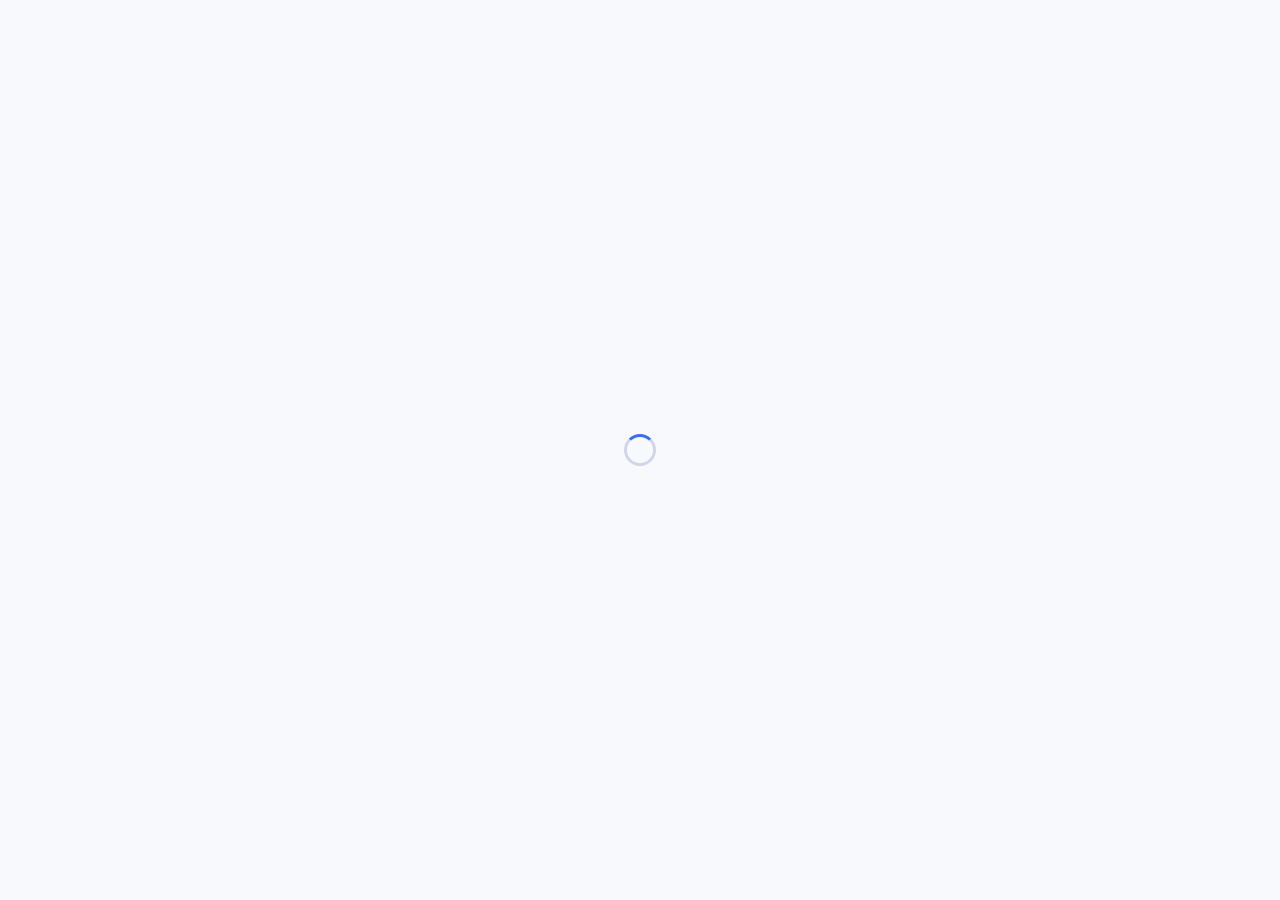
==== commit dc65d866: "App download" ====
--- a/index.html
+++ b/index.html
@@ -7,6 +7,14 @@
 <title>Asistente de Territorios</title>
 <link href="https://fonts.googleapis.com/css2?family=Syne:wght@400;600;700;800&family=DM+Mono:wght@300;400;500&family=DM+Sans:wght@300;400;500&display=swap" rel="stylesheet">
 <link rel="stylesheet" href="/assets/app.css">
+<!-- PWA -->
+<link rel="manifest" href="/manifest.json">
+<meta name="theme-color" content="#4F8EF7">
+<meta name="mobile-web-app-capable" content="yes">
+<meta name="apple-mobile-web-app-capable" content="yes">
+<meta name="apple-mobile-web-app-status-bar-style" content="default">
+<meta name="apple-mobile-web-app-title" content="TerriOS">
+<link rel="apple-touch-icon" href="/assets/icons/icon-180.png">
 </head>
 <body>
 
@@ -134,5 +142,12 @@
 
 <script src="/assets/i18n.js"></script>
 <script>document.addEventListener('DOMContentLoaded', () => Lang.init());</script>
+<script>
+  if ('serviceWorker' in navigator) {
+    window.addEventListener('load', () => {
+      navigator.serviceWorker.register('/sw.js').catch(err => console.warn('SW:', err));
+    });
+  }
+</script>
 </body>
 </html>
--- a/assets/app.css
+++ b/assets/app.css
@@ -4,8 +4,9 @@
 :root {
   --bg: #f8f9fc;
   --surface: #ffffff;
+  --card-shadow: 0 2px 8px rgba(16,24,40,0.08);
   --surface2: #f3f4f8;
-  --border: #e4e6ef;
+  --border: #d0d5e8;
   --border-light: #f0f1f7;
   --accent: #3b6ef5;
   --accent-light: #eef2fe;
